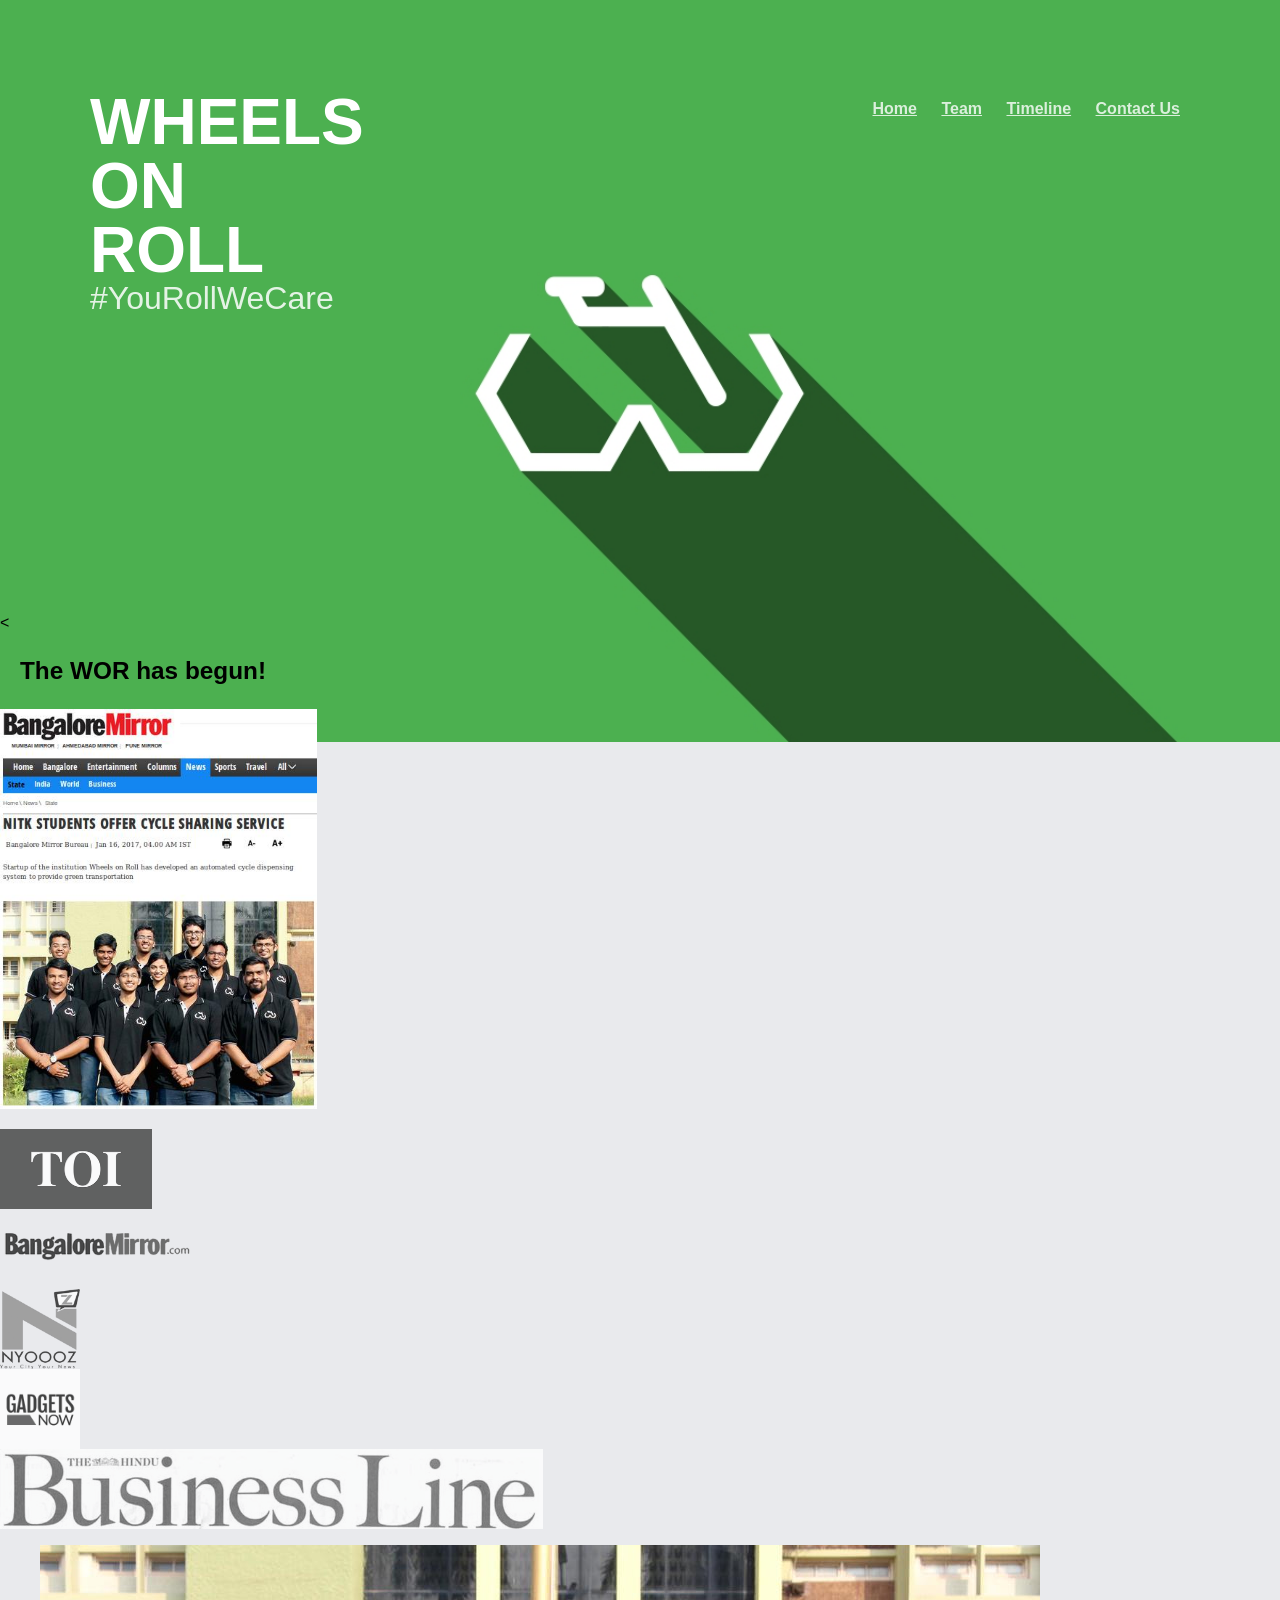
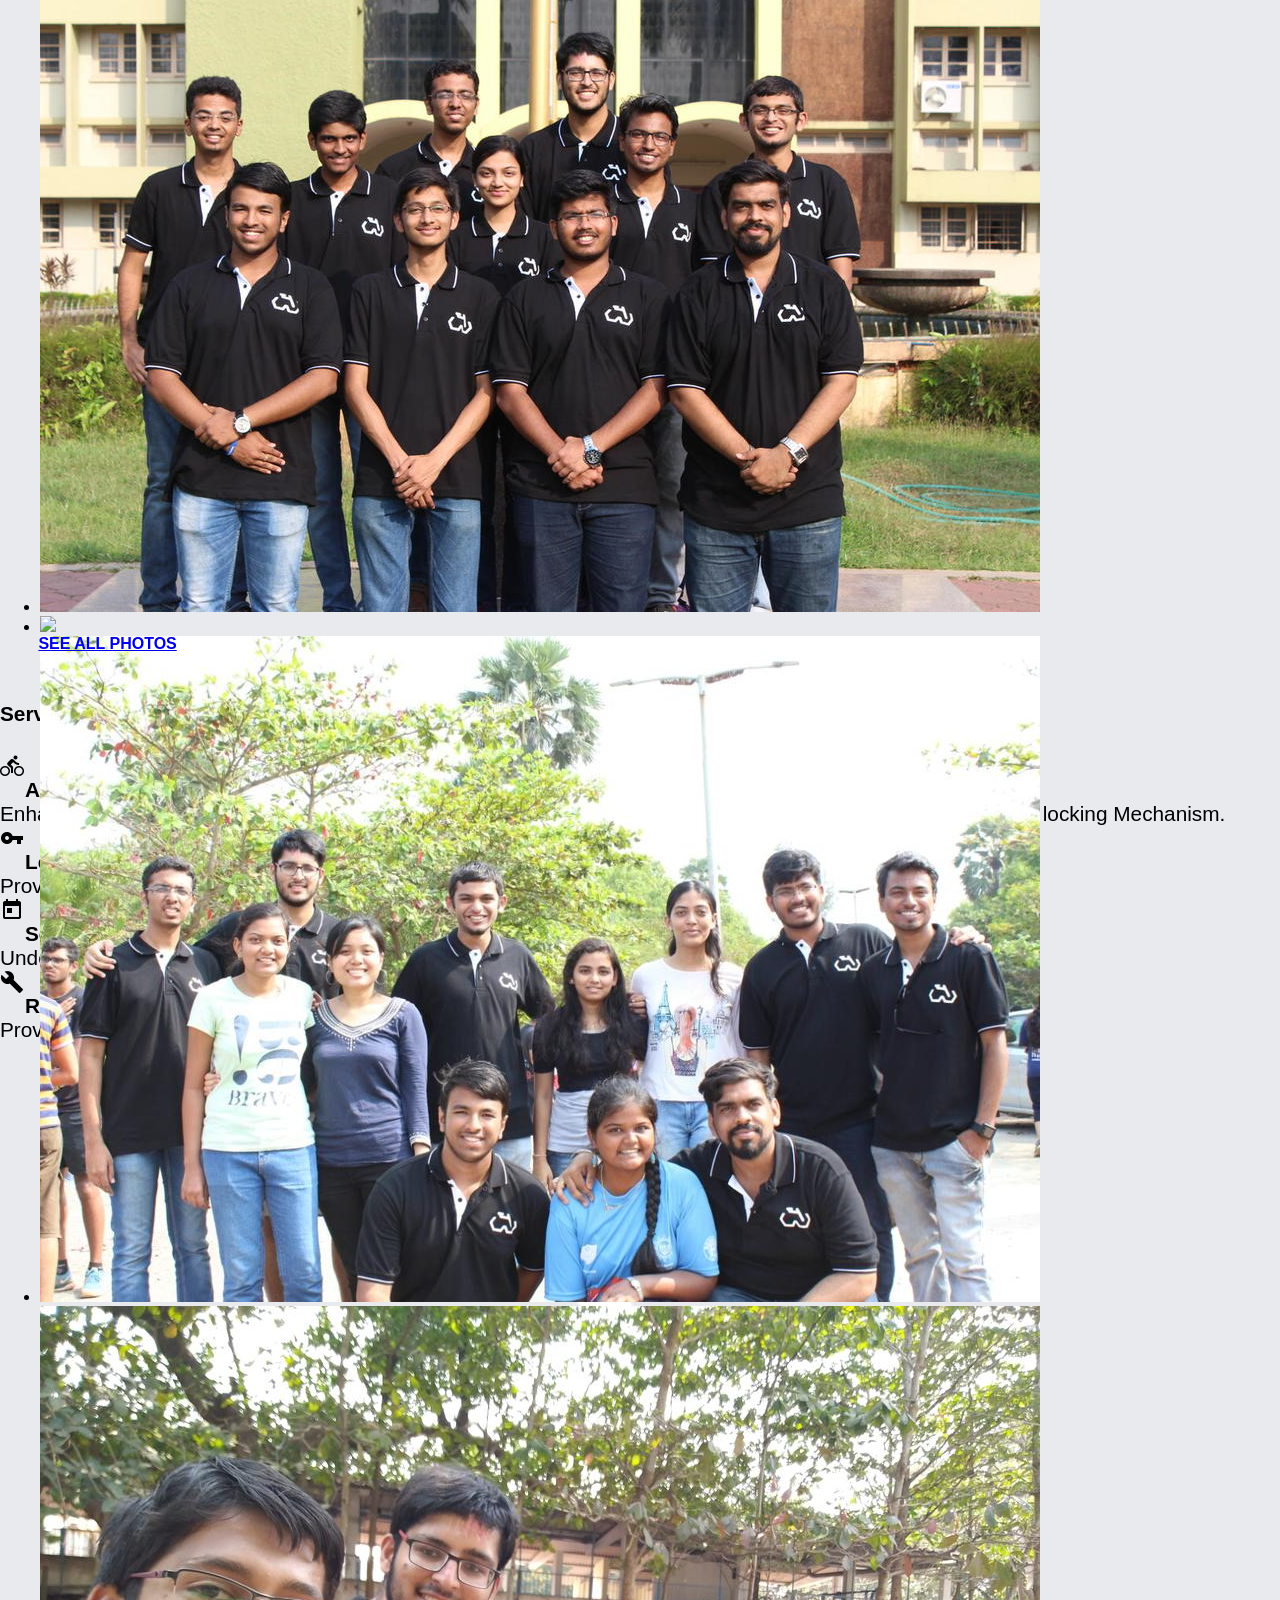
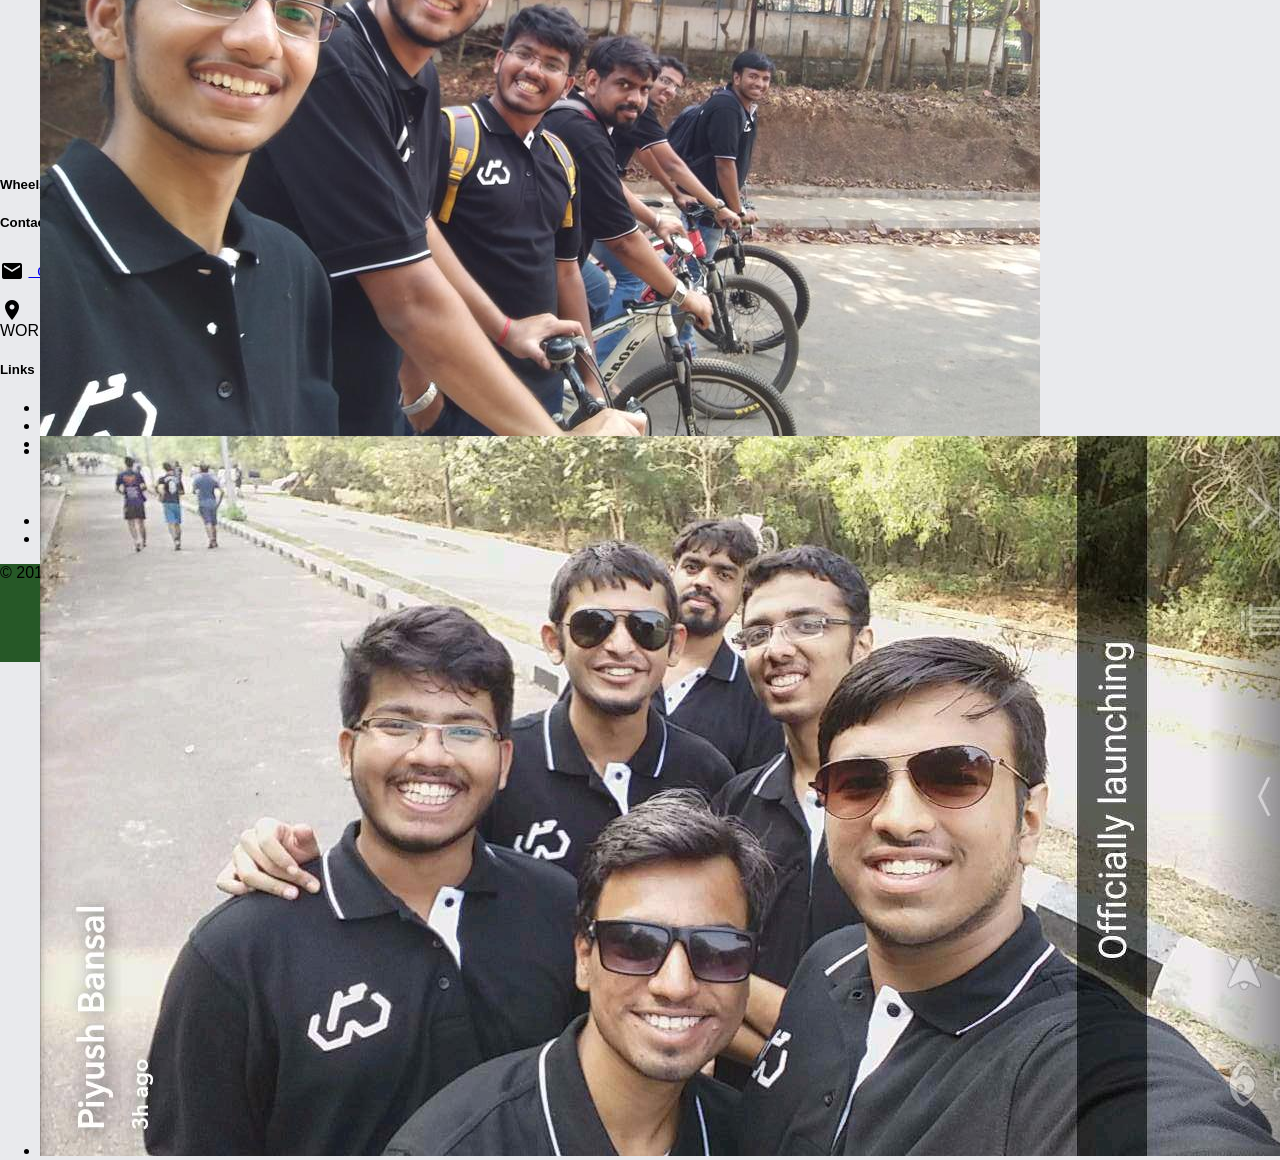
==== index.html @ 4e9d8fa4 "Update index.html" ====
<html xmlns="http://www.w3.org/1999/xhtml" lang="en-US">
<head>
  <meta charset="utf-8">
  <meta name="viewport" content="width=device-width; initial-scale=1; maximum-scale=1">
  <meta http-equiv="Content-Type" content="text/html; charset=UTF-8" />
  <meta name="description" content ="Renting cycles at affordable rates along with added advantages">
  <meta name="keywords" content="Wheels On Roll, Cycle, Rental, Cycle Services, Digital, WOR,campus,demand,affordable">
  <h1><title>Wheels On Roll - Home</title></h1>
  <link rel="shortcut icon" rel="nofollow" href="favicon.ico">
  <script src="https://www.w3schools.com/lib/w3data.js"></script>
  <script
    src="https://code.jquery.com/jquery-3.1.1.min.js"
    integrity="sha256-hVVnYaiADRTO2PzUGmuLJr8BLUSjGIZsDYGmIJLv2b8="
    crossorigin="anonymous"></script>
  <link rel="stylesheet" rel="nofollow" href="https://cdnjs.cloudflare.com/ajax/libs/materialize/0.97.8/css/materialize.min.css">
  <link rel="stylesheet" type="text/css" href="css/style.css">
  <link rel="stylesheet" type="text/css" href="stylesheet.css">
  <link rel="stylesheet" rel="nofollow" href="https://fonts.googleapis.com/icon?family=Material+Icons">
  <script src="https://cdnjs.cloudflare.com/ajax/libs/materialize/0.97.8/js/materialize.min.js"></script>
  <script type="text/javascript" src="js/script.js"></script>
</head>

<body onload="init()">

  <div class="header"></div>

  <div class="container">

    <div class="card">
      <div class="card-content">
        <div class="row"><h3 style="margin-left: 20px; margin-left: 20px;">The WOR has begun!</h3></div>

        <div class="row">

          <div class="col s12 m6 l6 center">
            <div class="card center z-depth-5" style="display: inline-block;">
              <div class="card-image center">
                <img src="images/bangalore_mirror.jpg" style="max-height: 400px;">
              </div>
            </div>
          </div>

          <div class="news-links col s12 m6 l6 center">
            <div class="row">
              <div class="col s12 m6 l6">
                <a href="http://timesofindia.indiatimes.com/city/mangaluru/wheels-on-roll-nit-karnataka-students-launch-bicycle-sharing-drive/articleshow/56586707.cms" rel="nofollow">
                  <img src="images/toi.png" alt="Times of India"/>
                </a>
              </div>
              <div class="col s12 m6 l6">
                <a href="http://bangaloremirror.indiatimes.com/news/state/NITK-students-offer-cycle-sharing-service/articleshow/56577039.cms" rel="nofollow">
                  <img src="images/bangalore_mirror.png" alt="Bangalore Mirror"/>
                </a>
              </div>
            </div>
            <div class="valign">
              <div class="row">
                <div class="col s12 m6 l6">
                  <a href="http://www.nyoooz.com/mangalore/709193/wheels-on-roll-nitkarnataka-students-launch-bicycle-sharing-drive" rel="nofollow">
                    <img src="images/nyoooz.png" alt="nyoooz"/>
                  </a>
                </div>
                <div class="col s12 m6 l6">
                  <a href="http://www.gadgetsnow.com/tech-news/wheels-on-roll-nit-karnataka-students-launch-bicycle-sharing-drive/articleshow/56591731.cms" rel="nofollow">
                    <img src="images/gadgets_now.png" alt="gadgets_now"/>
                  </a>
                </div>
              </div>
              <div class="row">
                <div class="col s12 m6 l6">
                  <a href="http://www.thehindubusinessline.com/news/variety/book-a-bicycle-to-commute-in-campus-thanks-to-a-students-startup/article9483173.ece" rel="nofollow">
                    <img src="images/business_line.jpg" alt="business_line"/>
                  </a>
                </div>
              </div>
            </div>
          </div>
        </div>

      </div>
    </div>
  </div>

  <div class="container slider-container">
    <div class="card slider-container" style="position: relative;">
     <div class="slider">
        <ul class="slides">
          <li>
            <img src="images/carousel_image_1.jpg"> 
          </li>
          <li>
            <img src="images/carousel_image_2.jpg"> 
          </li>
          <li>
            <img src="images/carousel_image_3.jpg"> 
          </li>
          <li>
            <img src="images/carousel_image_4.jpg"> 
          </li>
          <li>
            <img src="images/carousel_image_5.jpg"> 
          </li>
        </ul>
      </div>
      <div class="caption bottom-align" style="position: absolute; bottom: 3%; left: 3%; z-index: 10;">
        <a href="gallery.html" rel="nofollow" class="white-text"><b>SEE ALL PHOTOS</b></a>
      </div>
    </div>
  </div>

  <!--Services starts here-->
  <div class="container" id="services">
    <div class="card">
      <div class="card-content">
        <h4 class="label">Services</h4>
        <div class="row">
          <div class="col s12 m1 l1"><a class="green btn-floating btn-large"><i class="material-icons">directions_bike</i></a></div>
          <span class="col s12 m11 l11">
            <b>Automated Rental Services</b><br/>
            Enhancing the cycling rental services by Digitally enabling Automated Cycle Rental Services alongwith advanced locking Mechanism.
          </span>
        </div>
        <div class="row">
          <div class="col s12 m1 l1"><a class="green btn-floating btn-large"><i class="material-icons">vpn_key</i></a></div>
          <span class="col s12 m11 l11">
            <b>Lease Services</b><br/>
            Providing the cycles on lease to on-campus residents for a stipulated time, flexible according to customer need.
          </span>
        </div>
        <div class="row">
          <div class="col s12 m1 l1"><a class="green btn-floating btn-large"><i class="material-icons">today</i></a></div>
          <span class="col s12 m11 l11">
            <b>Service for Events</b><br/>
            Undertake easy to rent policy for events or activities of shorter duration.
          </span>
        </div>
        <div class="row">
          <div class="col s12 m1 l1"><a class="green btn-floating btn-large"><i class="material-icons">build</i></a></div>
          <span class="col s12 m11 l11">
            <b>Repair Services</b><br/>
            Providing mechanical assistance to all the cycles in the campus where in WOR customers enjoy added benefits
          </span>
        </div>
      </div>
    </div>
  </div>

  <footer class="page-footer green white-text footer"></footer>

</body>

</html>
---- css/style.css ----
body{
	margin: 0;
	padding: 0;
	background-color: rgb(233, 234, 237);
}

.bg {
	display: block;
	width: 100%;
	height: 58vw;
	margin-bottom: -10%;
	overflow: hidden;
	z-index: 0 !important;
	background-image: url(../images/wor_bg.jpg);
	background-size: 100% auto;
	background-repeat: no-repeat;
}

.bg img {
	width: 100%;
	min-height: 100%;
	z-index: 0;
}

.home-text {
	position: absolute;
	top: 10vmin;
	left: 10vmin;
	color: white;
	line-height: 1;
	font-size: 4em;
}

.home-text, .navblocks, .container {
	opacity: 0;
	margin-top: -10px;
	-webkit-transition: all .3s ease-out;
	-o-transition: all .3s ease-out;
	transition: all .3s ease-out;
}

.menu-container {
	display: none;
}

.home-tag {
	opacity: 0.85;
	font-size: 0.5em;
}

.navblocks {
	position: absolute;
	top: 10vmin;
	right: 10vmin;
	text-align: right;
}

.navblock {
	display: inline-block;
	padding: 10px;
	font-weight: bold;
	text-align: right;
	color: white;
	opacity: 0.8;
}

.navblock:hover {
	opacity: 1;
}

.news-links {
	margin-top: 20px;
}

.news-links img {
	max-width: 100%;
	height: 80px;
	-webkit-transition: all .3s ease-out;
	-o-transition: all .3s ease-out;
	transition: all .3s ease-out;
	-webkit-filter: grayscale(1);
	filter: grayscale(1);
	opacity: 0.8;
}

.news-links img:hover {
	-webkit-filter: grayscale(0);
	filter: grayscale(0);
	opacity: 1;
}

#services img {
	display: block;
	float: center;
	height: 50px;
}

#services span {
	padding-left: 25px;
}

#gallery {
	padding-top: 30px;
}

#gallery .row {
	margin-bottom: 0 !important;
}

.team-member {
	display: block;
	padding: 5px !important;
}

.team-member .card-content {
	padding: 10px;
}

.team-member-bg {
	width: 100%;
	height: 100px;
	margin-bottom: -60px;
}

.team-member img {
	display: inline-block;
	width: 120px;
	height: 120px;
}

.team-member #social-media {
	width: 50px !important;
	height: 50px !important;
	margin: 10px !important;
}

.timeline-content .card-title {
	line-height: 1 !important;
}

.timeline-content p {
	padding-top: 10px;
}

.carousel img {
	min-height: auto;
	width:100%;
}

.carousel a {
	width: 400px !important;
}

.slider {
	height: auto !important;
}

.slider .slides, .slider li, .photos {
	max-height: 57vw !important;
}

.sending-mail {
	position: absolute;
	top: 0;
	left: 0;
	width: 100%;
	opacity: 0;
	margin: 0;
}

.member {
	padding: 10px !important;
}

.member img {
	width: 100%;
	padding: 5px;
}

.footer-email i {
	transform: translateY(30%);
}

.menu_ic {
	display: none !important;
}

@media only screen and (max-width : 720px) {

	.container, footer, .footer-email {
		text-align: center !important;
	}

	.bg {
		width: 100%;
		height: 133.33vw;
		background-image: url(../images/wor_bg_mob.jpg);
	}

	.home-text {
		font-size: 13vw;
	}

	.navblocks {
		display: none;
	}

	.menu_ic {
		display: inherit !important;
		position: absolute;
		top: 10vmin;
		left: 90vmin;
		color: white;
	}

	.menu-container {
		display: none;
		position: absolute;
		top: 0;
		left: 0;	
		width: 100%;
		height: 35%;
		border-radius: 1px;
	}
	
	.menu {
		display: inline-block;
		position: absolute;
		vertical-align: middle;
		width: 50px;
		height: 50px;
		border-radius: 50px;
		transition: transform .4s ease-in-out;
		-webkit-transition: transform .4s ease-in-out;
		-o-transition: transform .4s ease-in-out;
		background-color: #fff;
	}

	.news-links img {
		-webkit-filter: grayscale(0);
		filter: grayscale(0);
		opacity: 1;
	}

	#services {
		text-align: center;
	}

	#services span {
		padding-top: 5px;
		padding-left: 0;
	}

	.row {
		margin-left: 0 !important;
		margin-right: 0 !important;
	}

	.container {
		width: 100% !important;
	}

	.close {
		position: absolute;
		left: 90vmin;
		top: 5vmin;
	}

	.menu-list {
		position: absolute;
		top: 20vmin;
		left: 5vmin;
		font-size: 1.3em;
	}

	.link {
		margin-bottom: 20px !important;
	}
}
---- stylesheet.css ----
﻿/*——————————————
Global
———————————————*/

body {
  font-family: helvetica;
}
/*——————————————
TimeLine CSS
———————————————*/
/* Base */

#content {
  margin-top: 50px;
  text-align: center;
}

section.timeline-outer {
  width: 80%;
  margin: 0 auto;
}

h1.header {
  font-size: 50px;
  line-height: 70px;
}
/* Timeline */

.timeline {
  border-left: 8px solid #42A5F5;
  border-bottom-right-radius: 2px;
  border-top-right-radius: 2px;
  box-shadow: 0 2px 5px 0 rgba(0, 0, 0, 0.16), 0 2px 10px 0 rgba(0, 0, 0, 0.12);
  color: #333;
  margin: 50px auto;
  letter-spacing: 0.5px;
  position: relative;
  line-height: 1.4em;
  padding: 20px;
  list-style: none;
  text-align: left;
}

.timeline h1,
.timeline h2,
.timeline h3 {
  font-size: 1.4em;
}

.timeline .event {
  border-bottom: 1px solid rgba(160, 160, 160, 0.2);
  padding-bottom: 15px;
  margin-bottom: 20px;
  position: relative;
}

.timeline .event:last-of-type {
  padding-bottom: 0;
  margin-bottom: 0;
  border: none;
}

.timeline .event:before,
.timeline .event:after {
  position: absolute;
  display: block;
  top: 0;
}

.timeline .event:before {
  left: -177.5px;
  color: #212121;
  content: attr(data-date);
  text-align: right;
  /*  font-weight: 100;*/
  
  font-size: 16px;
  min-width: 120px;
}

.timeline .event:after {
  box-shadow: 0 0 0 8px #42A5F5;
  left: -30px;
  background: #212121;
  border-radius: 50%;
  height: 11px;
  width: 11px;
  content: "";
  top: 5px;
}

.icon-image {
	text-align: right;
}

.icon-image img{
	display: table-cell;
	vertical-align: middle;
	width: 50px;
	height: 50px;
	padding: 20%;
}

.icon-image a {
	display: inline-block;

}
/**/
/*——————————————
Responsive Stuff
———————————————*/

@media (max-width: 945px) {
  .timeline .event::before {
    left: 0.5px;
    top: 20px;
    min-width: 0;
    font-size: 13px;
  }
  .timeline h3 {
    font-size: 16px;
  }
  .timeline p {
    padding-top: 20px;
  }
  section.lab h3.card-title {
    padding: 5px;
    font-size: 16px
  }
}

@media (max-width: 768px) {
  .timeline .event::before {
    left: 0.5px;
    top: 20px;
    min-width: 0;
    font-size: 13px;
  }
  .timeline .event:nth-child(1)::before,
  .timeline .event:nth-child(3)::before,
  .timeline .event:nth-child(5)::before {
    top: 38px;
  }
  .timeline h3 {
    font-size: 16px;
  }
  .timeline p {
    padding-top: 20px;
  }
}
/*——————————————
others
———————————————*/

a.portfolio-link {
  margin: 0 auto;
  display: block;
  text-align: center;
}



.timeline {
  position: relative;
}

.timeline .timeline-event {
  position: relative;
  padding-top: 5px;
  padding-bottom: 5px;
}

.timeline .timeline-event .timeline-content {
  position: relative;
  width: calc(50% - 50px);
}

.timeline .timeline-event::before {
  display: block;
  content: "";
  width: 2px;
  height: calc(50% - 30px);
  position: absolute;
  background: #d2d2d2;
  left: calc(50% - 1px);
  top: 0;
}

.card-content
{
  font-style: "Browallia New" ;
  font-size: 1.3em;
}
.timeline .timeline-event::after {
  display: block;
  content: "";
  width: 2px;
  height: calc(50% - 30px);
  position: absolute;
  background: #d2d2d2;
  left: calc(50% - 1px);
  top: calc(50% + 30px);
}

.timeline .timeline-event:first-child::before {
  display: none;
}

.timeline .timeline-event:last-child::after {
  display: none;
}

.timeline .timeline-event:nth-child(even) .timeline-content {
  margin-left: calc(50% + 50px);
}

.timeline .timeline-event:nth-child(odd) .timeline-content {
  margin-left: 0;
}

.timeline .timeline-badge {
  display: block;
  position: absolute;
  width: 40px;
  height: 40px;
  background: #d2d2d2;
  top: calc(50% - 20px);
  right: calc(50% - 20px);
  border-radius: 50%;
  text-align: center;
  cursor: default;
}

.timeline .timeline-badge i {
  font-size: 25px;
  line-height: 40px;
}

@media (max-width: 600px) {
  .timeline .timeline-event .timeline-content {
    width: calc(100% - 70px);
  }
  .timeline .timeline-event::before {
    left: 19px;
  }
  .timeline .timeline-event::after {
    left: 19px;
  }
  .timeline .timeline-event:nth-child(even) .timeline-content {
    margin-left: 70px;
  }
  .timeline .timeline-event:nth-child(odd) .timeline-content {
    margin-left: 70px;
  }
  .timeline .timeline-badge {
    left: 0;
  }
}
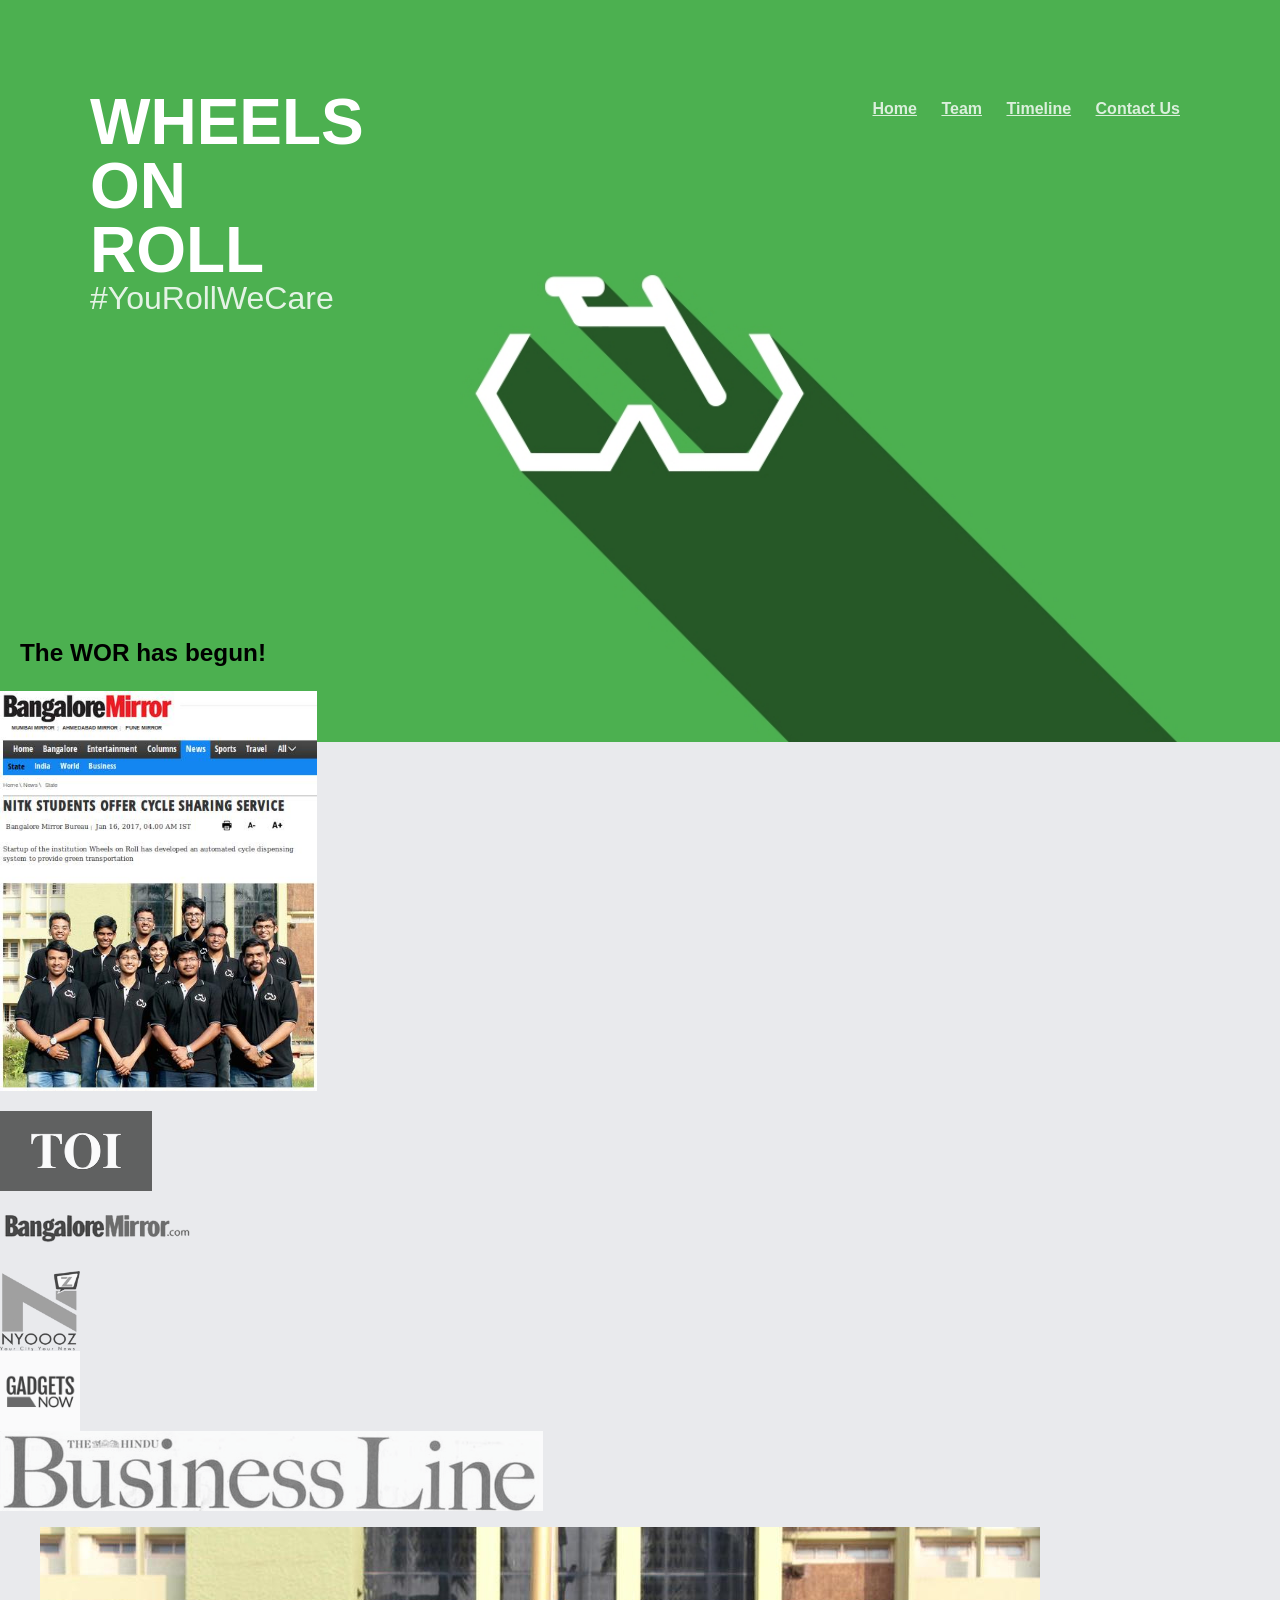
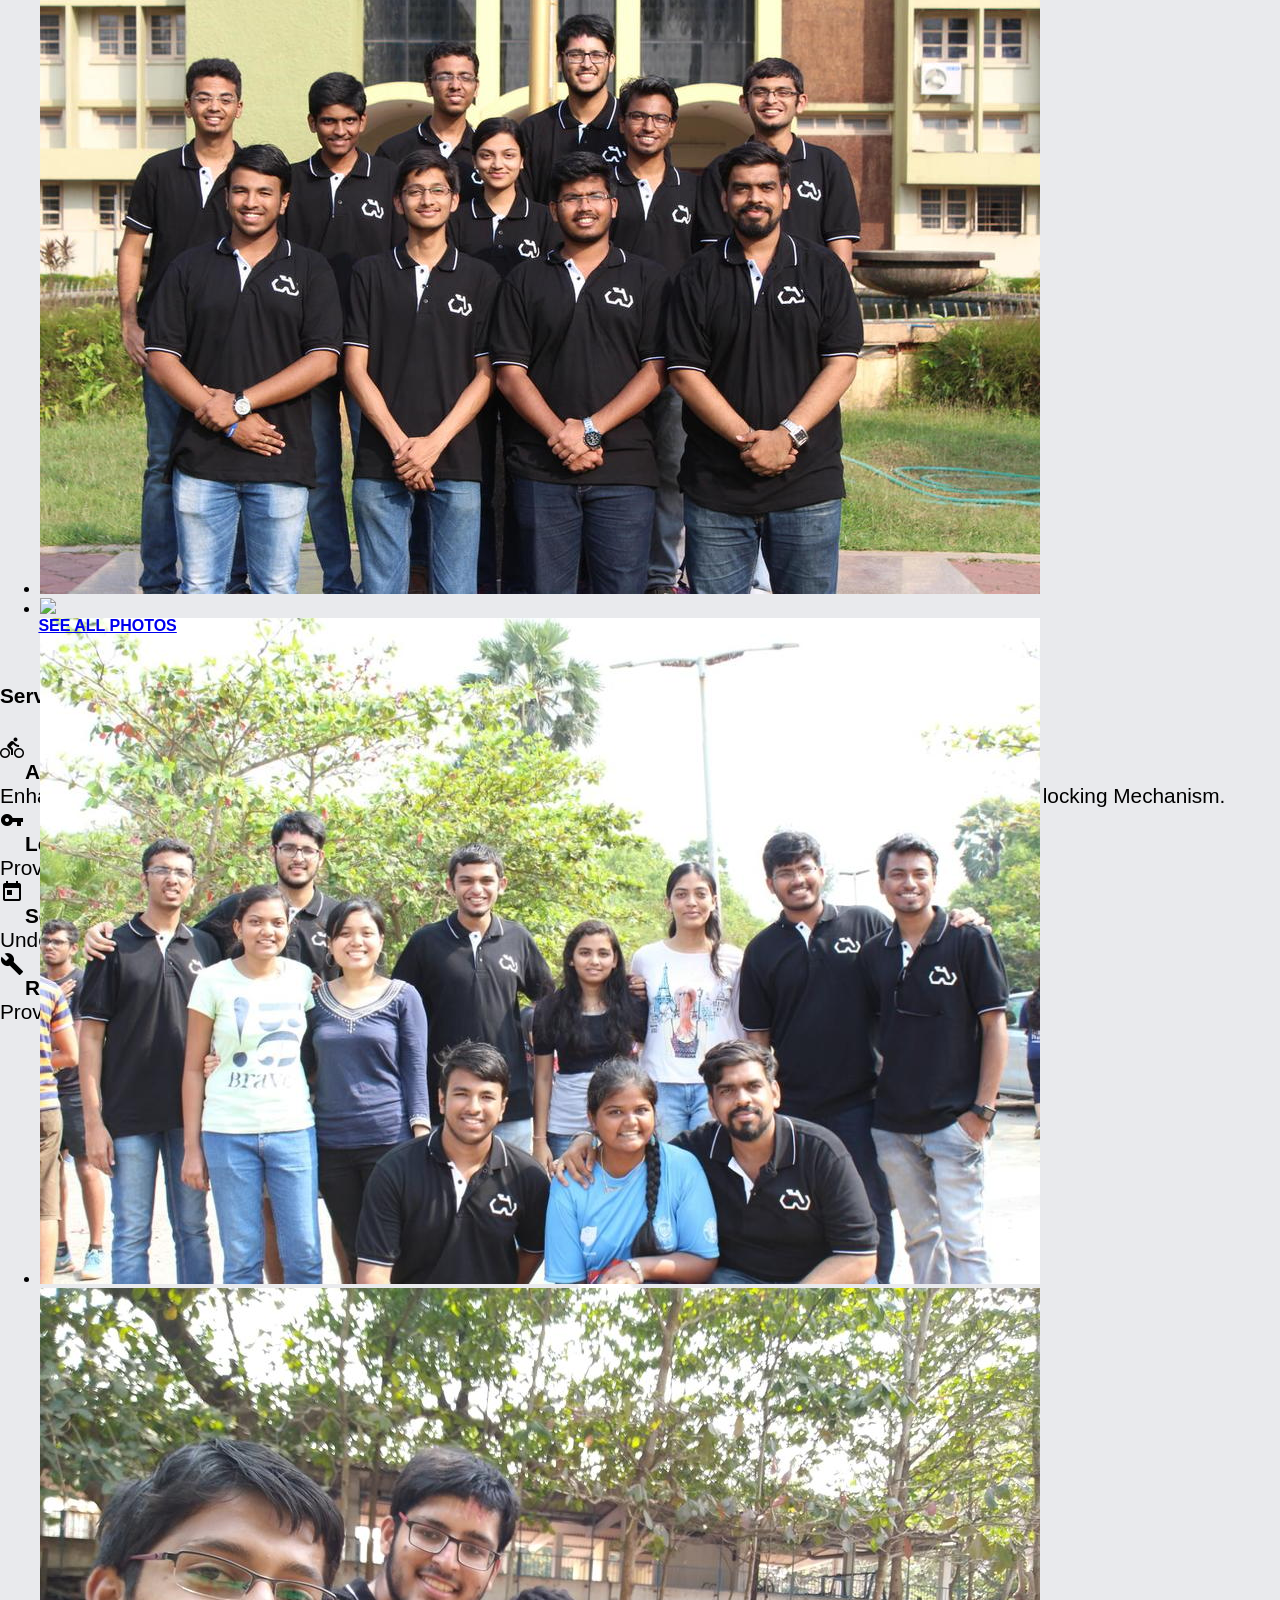
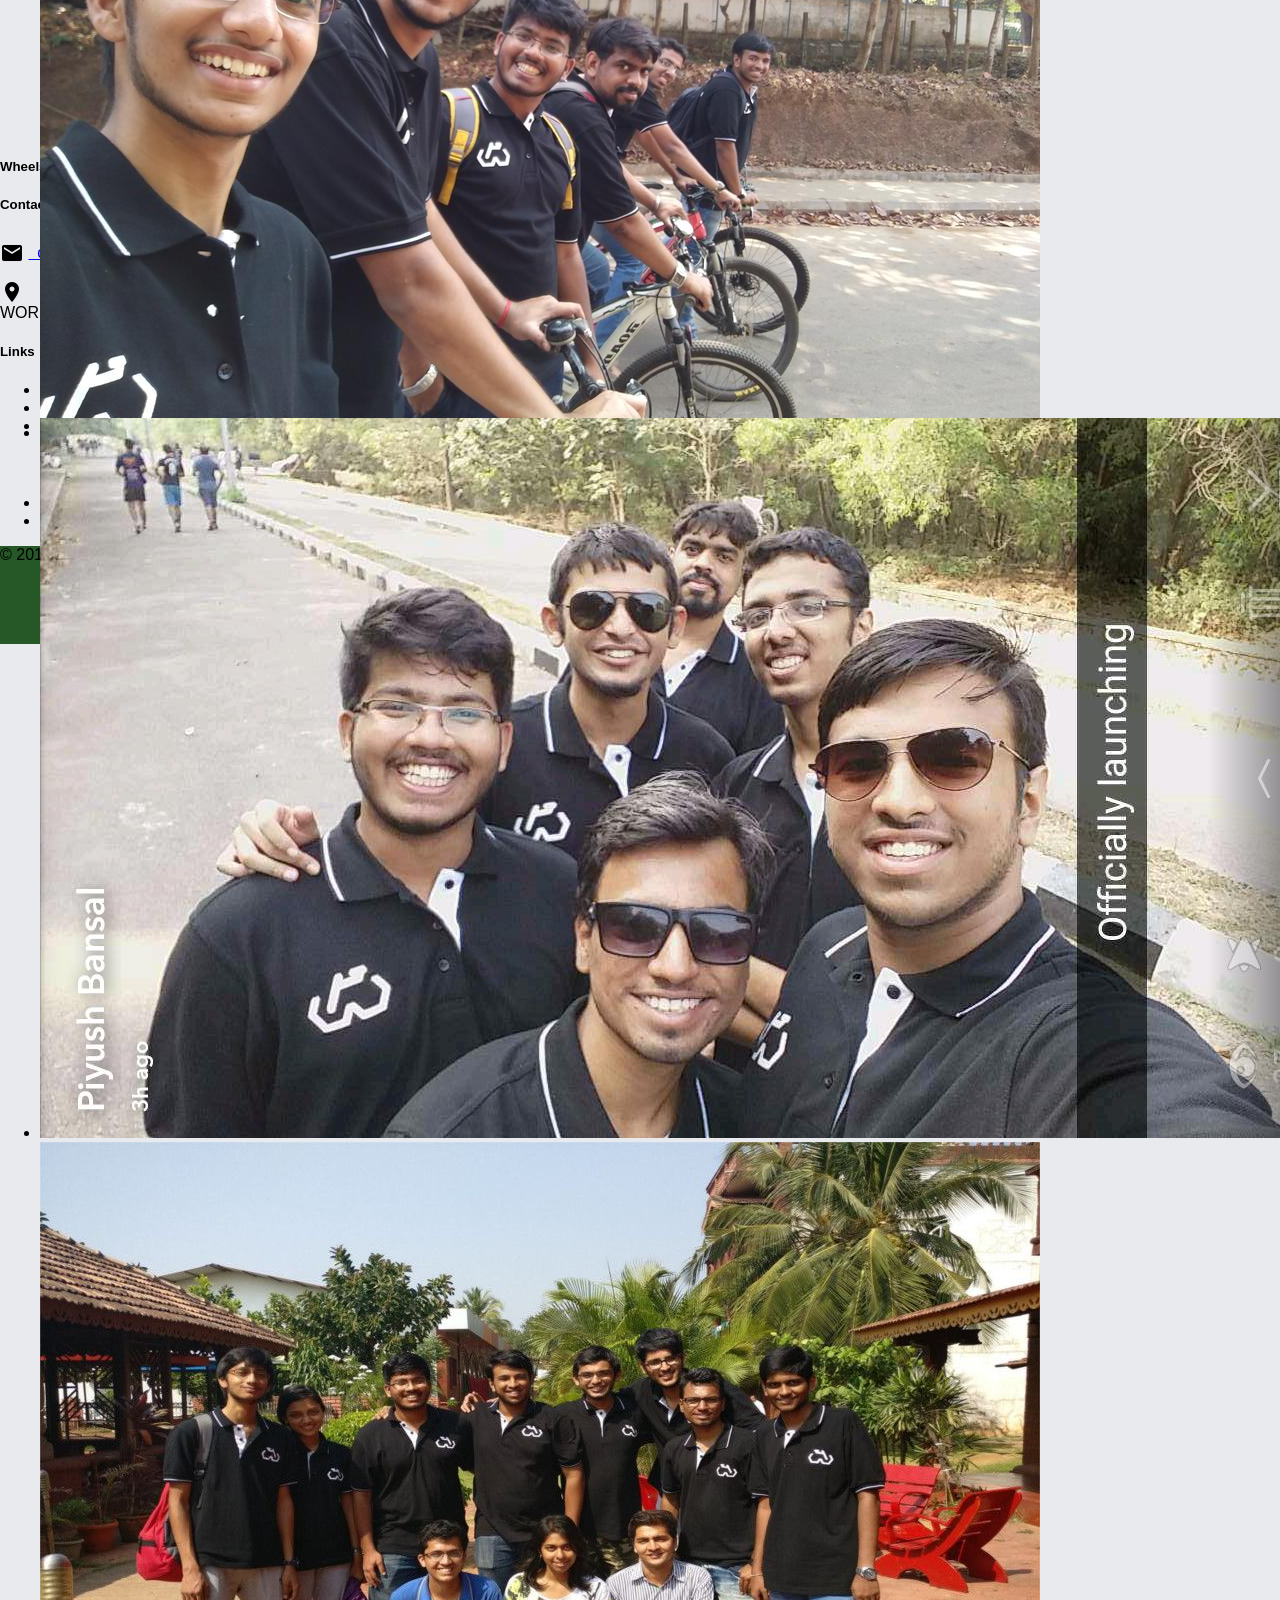
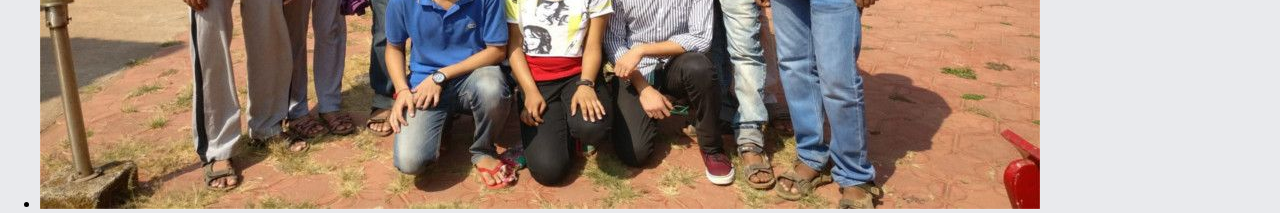
==== commit 59023b80: "add image from fb post" ====
--- a/index.html
+++ b/index.html
@@ -3,19 +3,17 @@
   <meta charset="utf-8">
   <meta name="viewport" content="width=device-width; initial-scale=1; maximum-scale=1">
   <meta http-equiv="Content-Type" content="text/html; charset=UTF-8" />
-  <meta name="description" content ="Renting cycles at affordable rates along with added advantages">
-  <meta name="keywords" content="Wheels On Roll, Cycle, Rental, Cycle Services, Digital, WOR,campus,demand,affordable">
-  <h1><title>Wheels On Roll - Home</title></h1>
-  <link rel="shortcut icon" rel="nofollow" href="favicon.ico">
+  <title>Wheels On Roll - Home</title>
+  <link rel="shortcut icon" href="favicon.ico">
   <script src="https://www.w3schools.com/lib/w3data.js"></script>
   <script
     src="https://code.jquery.com/jquery-3.1.1.min.js"
     integrity="sha256-hVVnYaiADRTO2PzUGmuLJr8BLUSjGIZsDYGmIJLv2b8="
     crossorigin="anonymous"></script>
-  <link rel="stylesheet" rel="nofollow" href="https://cdnjs.cloudflare.com/ajax/libs/materialize/0.97.8/css/materialize.min.css">
+  <link rel="stylesheet" href="https://cdnjs.cloudflare.com/ajax/libs/materialize/0.97.8/css/materialize.min.css">
   <link rel="stylesheet" type="text/css" href="css/style.css">
   <link rel="stylesheet" type="text/css" href="stylesheet.css">
-  <link rel="stylesheet" rel="nofollow" href="https://fonts.googleapis.com/icon?family=Material+Icons">
+  <link rel="stylesheet" href="https://fonts.googleapis.com/icon?family=Material+Icons">
   <script src="https://cdnjs.cloudflare.com/ajax/libs/materialize/0.97.8/js/materialize.min.js"></script>
   <script type="text/javascript" src="js/script.js"></script>
 </head>
@@ -43,33 +41,33 @@
           <div class="news-links col s12 m6 l6 center">
             <div class="row">
               <div class="col s12 m6 l6">
-                <a href="http://timesofindia.indiatimes.com/city/mangaluru/wheels-on-roll-nit-karnataka-students-launch-bicycle-sharing-drive/articleshow/56586707.cms" rel="nofollow">
-                  <img src="images/toi.png" alt="Times of India"/>
+                <a href="http://timesofindia.indiatimes.com/city/mangaluru/wheels-on-roll-nit-karnataka-students-launch-bicycle-sharing-drive/articleshow/56586707.cms">
+                  <img src="images/toi.png"/>
                 </a>
               </div>
               <div class="col s12 m6 l6">
-                <a href="http://bangaloremirror.indiatimes.com/news/state/NITK-students-offer-cycle-sharing-service/articleshow/56577039.cms" rel="nofollow">
-                  <img src="images/bangalore_mirror.png" alt="Bangalore Mirror"/>
+                <a href="http://bangaloremirror.indiatimes.com/news/state/NITK-students-offer-cycle-sharing-service/articleshow/56577039.cms">
+                  <img src="images/bangalore_mirror.png"/>
                 </a>
               </div>
             </div>
             <div class="valign">
               <div class="row">
                 <div class="col s12 m6 l6">
-                  <a href="http://www.nyoooz.com/mangalore/709193/wheels-on-roll-nitkarnataka-students-launch-bicycle-sharing-drive" rel="nofollow">
-                    <img src="images/nyoooz.png" alt="nyoooz"/>
+                  <a href="http://www.nyoooz.com/mangalore/709193/wheels-on-roll-nitkarnataka-students-launch-bicycle-sharing-drive">
+                    <img src="images/nyoooz.png"/>
                   </a>
                 </div>
                 <div class="col s12 m6 l6">
-                  <a href="http://www.gadgetsnow.com/tech-news/wheels-on-roll-nit-karnataka-students-launch-bicycle-sharing-drive/articleshow/56591731.cms" rel="nofollow">
-                    <img src="images/gadgets_now.png" alt="gadgets_now"/>
+                  <a href="http://www.gadgetsnow.com/tech-news/wheels-on-roll-nit-karnataka-students-launch-bicycle-sharing-drive/articleshow/56591731.cms">
+                    <img src="images/gadgets_now.png"/>
                   </a>
                 </div>
               </div>
               <div class="row">
                 <div class="col s12 m6 l6">
-                  <a href="http://www.thehindubusinessline.com/news/variety/book-a-bicycle-to-commute-in-campus-thanks-to-a-students-startup/article9483173.ece" rel="nofollow">
-                    <img src="images/business_line.jpg" alt="business_line"/>
+                  <a href="http://www.thehindubusinessline.com/news/variety/book-a-bicycle-to-commute-in-campus-thanks-to-a-students-startup/article9483173.ece">
+                    <img src="images/business_line.jpg"/>
                   </a>
                 </div>
               </div>
@@ -100,10 +98,13 @@
           <li>
             <img src="images/carousel_image_5.jpg"> 
           </li>
+          <li>
+            <img src="images/carousel_image_6.jpg">
+          </li>  
         </ul>
       </div>
       <div class="caption bottom-align" style="position: absolute; bottom: 3%; left: 3%; z-index: 10;">
-        <a href="gallery.html" rel="nofollow" class="white-text"><b>SEE ALL PHOTOS</b></a>
+        <a href="gallery.html" class="white-text"><b>SEE ALL PHOTOS</b></a>
       </div>
     </div>
   </div>
--- a/css/style.css
+++ b/css/style.css
@@ -110,6 +110,7 @@
 .team-member {
 	display: block;
 	padding: 5px !important;
+	width: 20vw;
 }
 
 .team-member .card-content {
@@ -134,6 +135,56 @@
 	margin: 10px !important;
 }
 
+.team-member-info {
+	display: none;
+	transition: opacity .4s ease-in-out;
+}
+
+.expandable-card #social-media {
+	width: 50px !important;
+	height: 50px !important;
+	margin: 10px !important;	
+}
+
+#core-gallery-row {
+	display: flex;
+	width: 80%;
+}
+
+#tech-gallery-row {
+	margin-left: 0%;
+	display: flex;
+	width: 80%;
+	overflow-x: scroll;
+	transition: all .4s ease-in-out;
+	-webkit-transition: all .4s ease-in-out;
+}
+
+#tech-gallery-row::-webkit-scrollbar, #core-gallery-row::-webkit-scrollbar {
+    width: 0px; 
+    background: transparent; 
+}
+
+
+.gallery {
+	display: inline-block;
+}
+
+.expandable-card img {
+	display: inline-block;
+	width: 120px;
+	height: 120px;	
+}
+
+.expandable-card, .expandable-card-contents {
+	transition: all .4s ease-in-out;
+	-webkit-transition: all .4s ease-in-out;
+}
+
+.next-core, .prev-core {
+	display: none;
+}
+
 .timeline-content .card-title {
 	line-height: 1 !important;
 }
@@ -219,7 +270,7 @@
 		top: 0;
 		left: 0;	
 		width: 100%;
-		height: 35%;
+		height: 50%;
 		border-radius: 1px;
 	}
 	
@@ -276,4 +327,20 @@
 	.link {
 		margin-bottom: 20px !important;
 	}
+	
+	#core-gallery-row {
+		overflow-x: scroll;
+	}
+
+	.team-member {
+		width: 80vw;
+	}
+	
+	.next-core, .prev-core {
+		display: inline-block;
+	}
+
+	.button-container {
+		display: inline-block;
+	}
 }
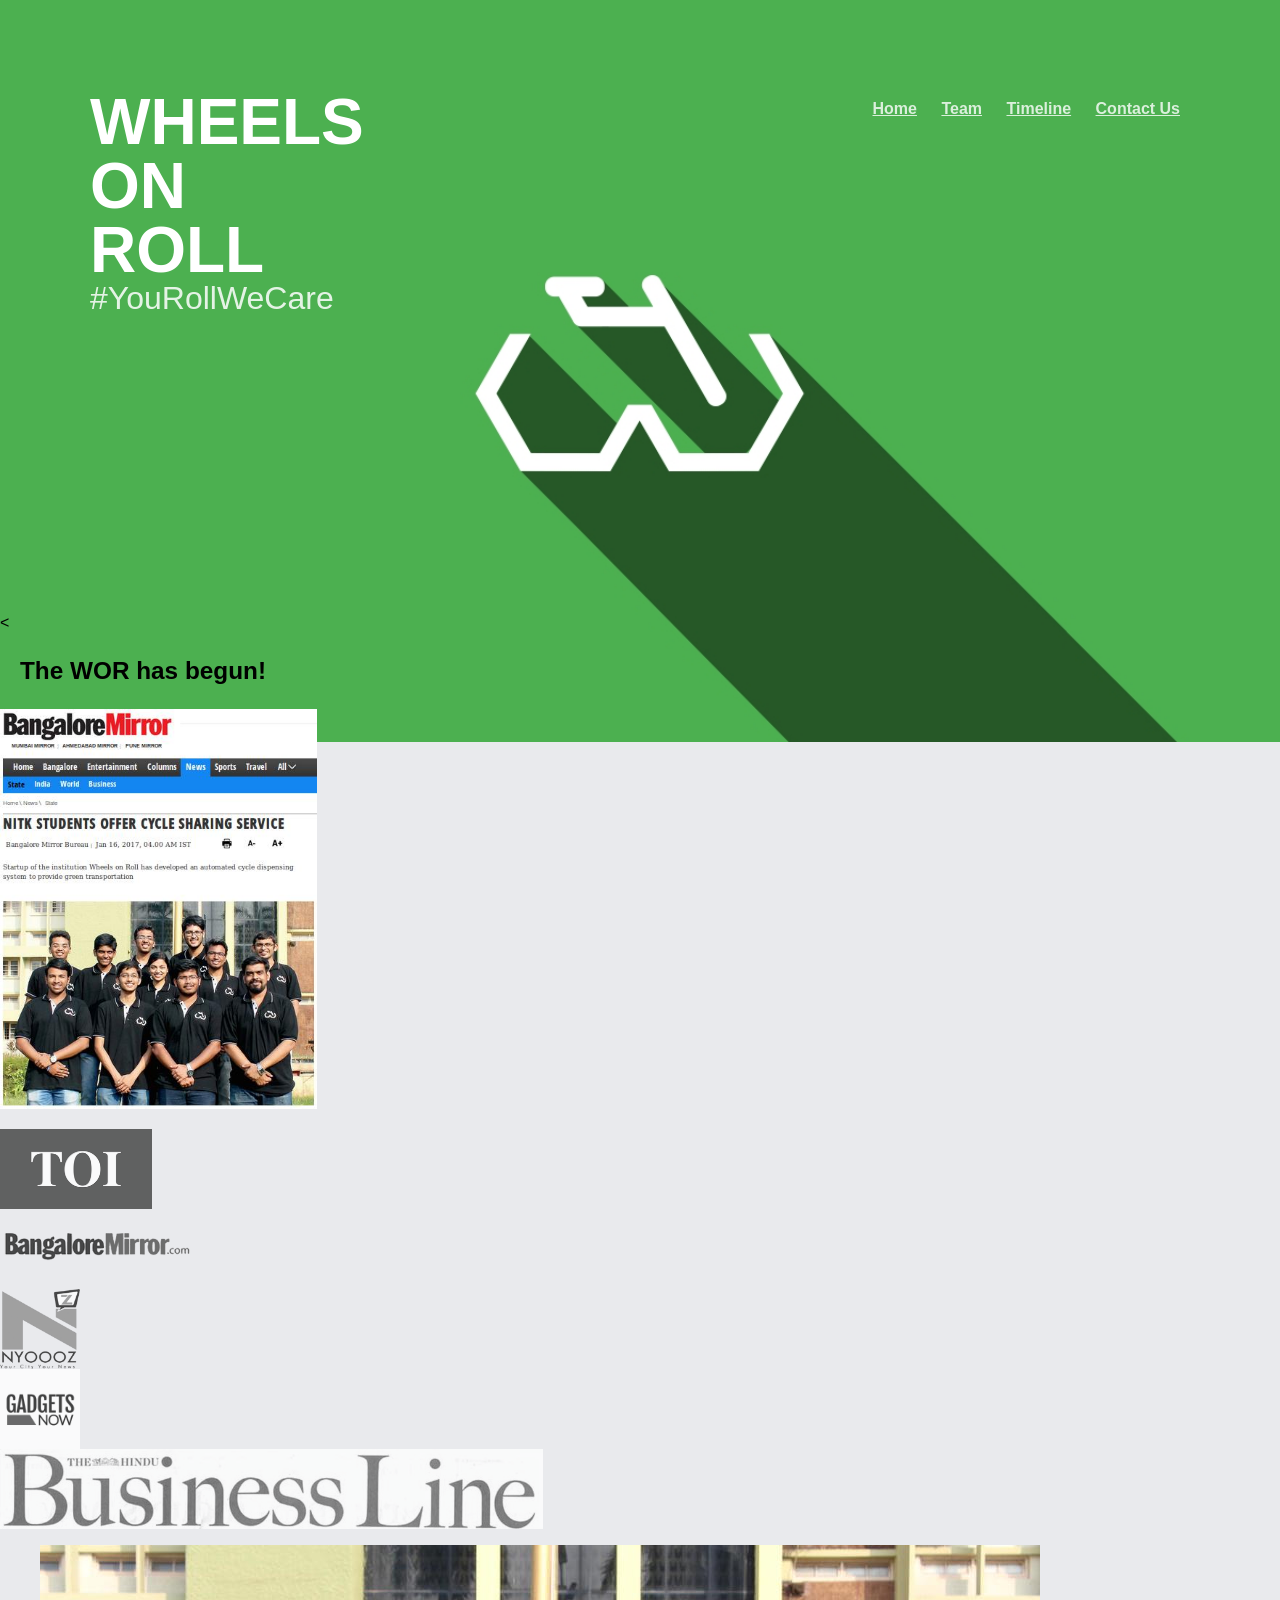
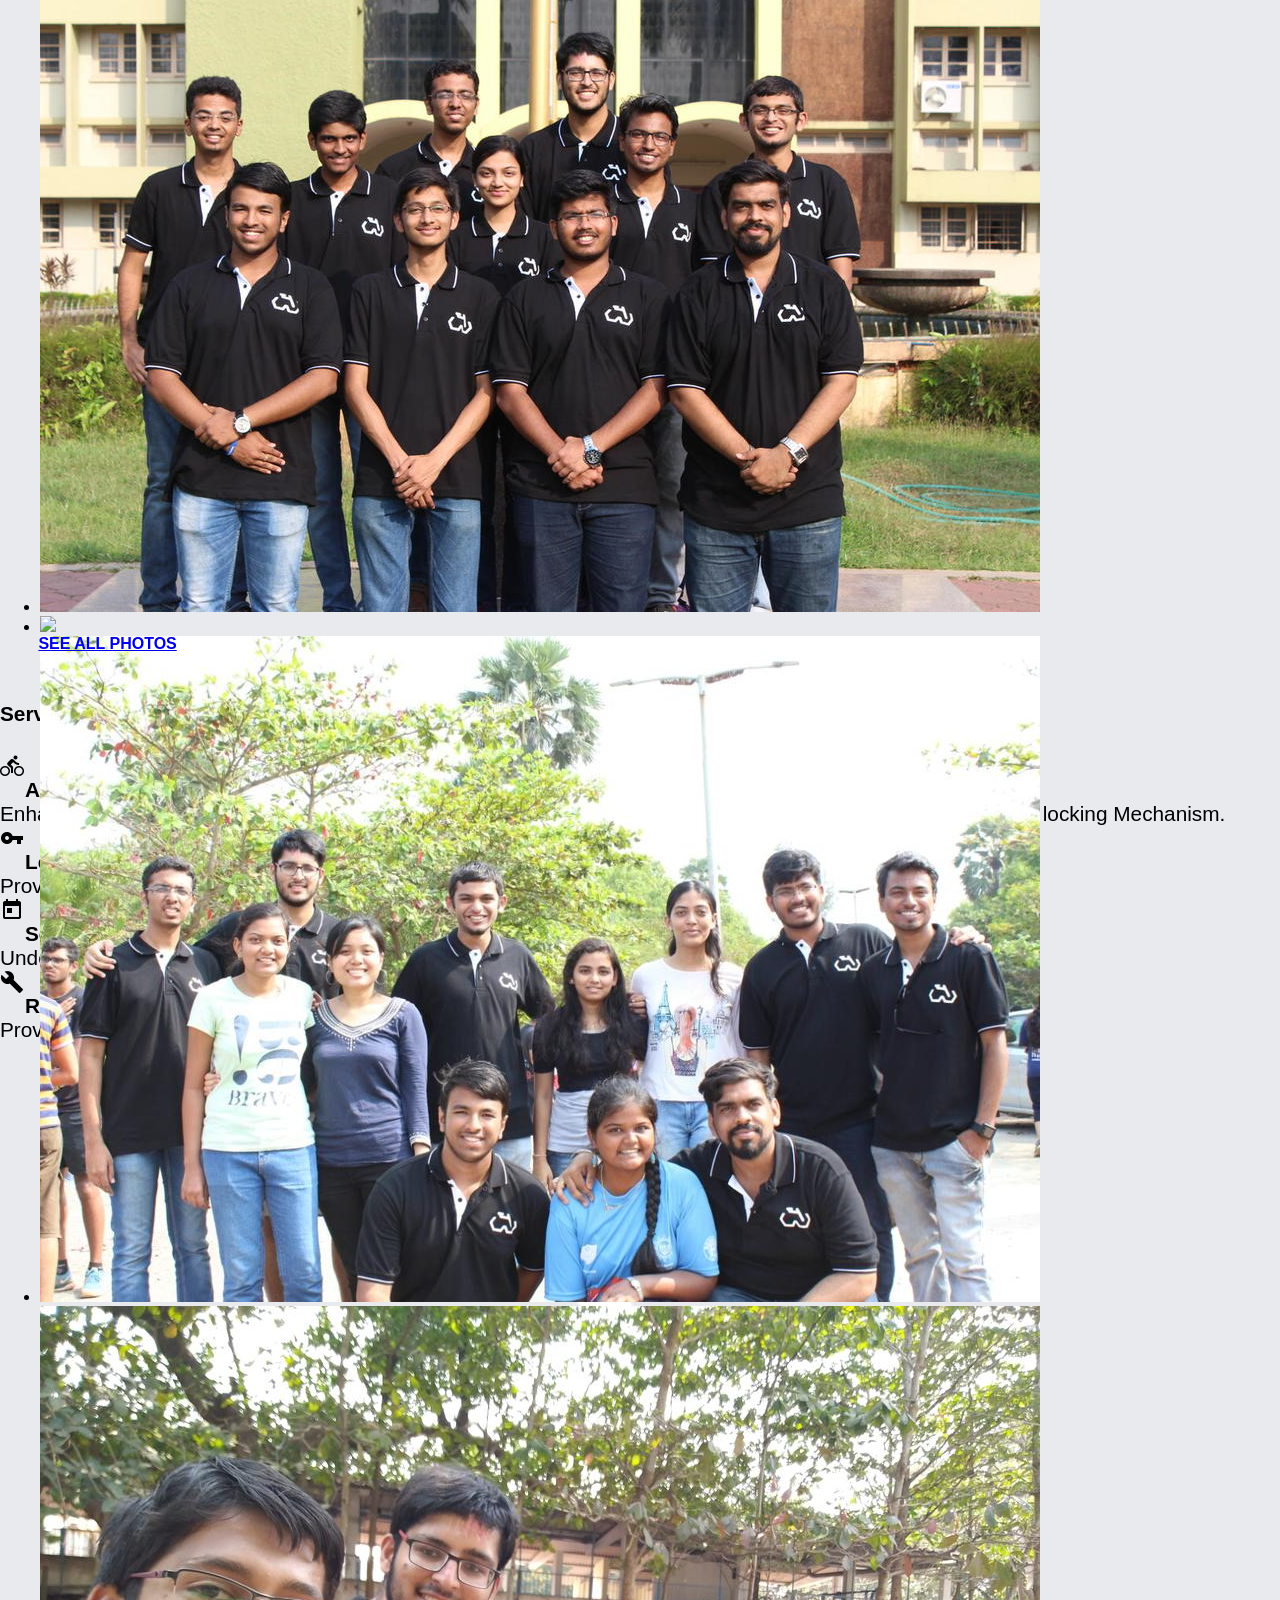
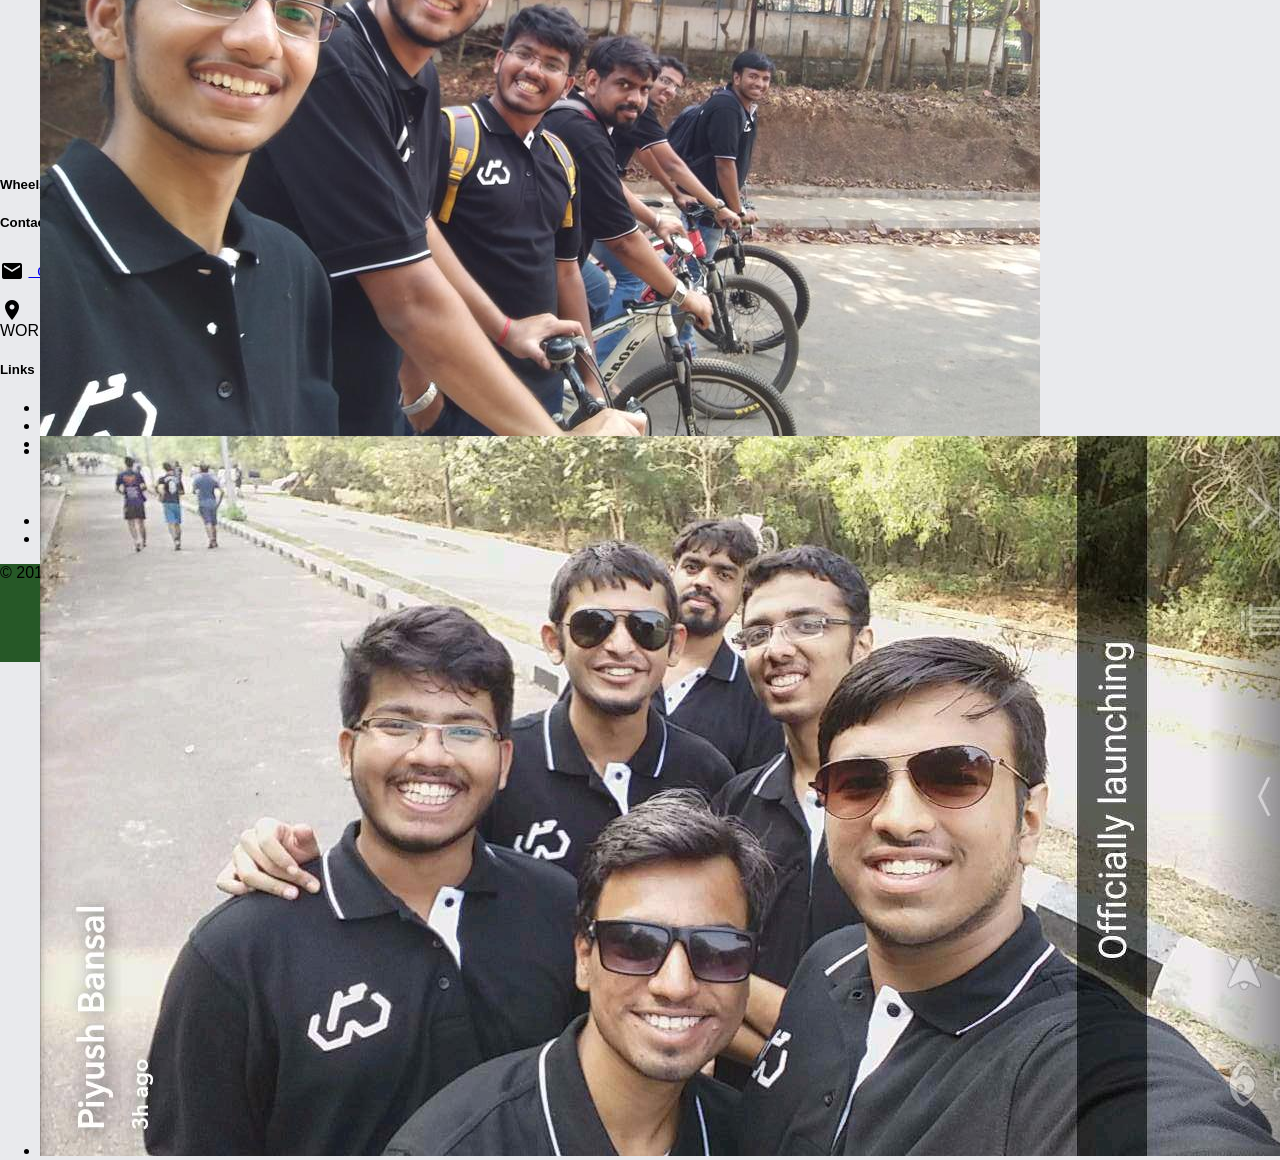
==== commit fa311e56: "Merge pull request #54 from WheelsOnRoll/seo-patches1 Seo patches1" ====
--- a/index.html
+++ b/index.html
@@ -3,17 +3,19 @@
   <meta charset="utf-8">
   <meta name="viewport" content="width=device-width; initial-scale=1; maximum-scale=1">
   <meta http-equiv="Content-Type" content="text/html; charset=UTF-8" />
-  <title>Wheels On Roll - Home</title>
-  <link rel="shortcut icon" href="favicon.ico">
+  <meta name="description" content ="Renting cycles at affordable rates along with added advantages">
+  <meta name="keywords" content="Wheels On Roll, Cycle, Rental, Cycle Services, Digital, WOR,campus,demand,affordable">
+  <h1><title>Wheels On Roll - Home</title></h1>
+  <link rel="shortcut icon" rel="nofollow" href="favicon.ico">
   <script src="https://www.w3schools.com/lib/w3data.js"></script>
   <script
     src="https://code.jquery.com/jquery-3.1.1.min.js"
     integrity="sha256-hVVnYaiADRTO2PzUGmuLJr8BLUSjGIZsDYGmIJLv2b8="
     crossorigin="anonymous"></script>
-  <link rel="stylesheet" href="https://cdnjs.cloudflare.com/ajax/libs/materialize/0.97.8/css/materialize.min.css">
+  <link rel="stylesheet" rel="nofollow" href="https://cdnjs.cloudflare.com/ajax/libs/materialize/0.97.8/css/materialize.min.css">
   <link rel="stylesheet" type="text/css" href="css/style.css">
   <link rel="stylesheet" type="text/css" href="stylesheet.css">
-  <link rel="stylesheet" href="https://fonts.googleapis.com/icon?family=Material+Icons">
+  <link rel="stylesheet" rel="nofollow" href="https://fonts.googleapis.com/icon?family=Material+Icons">
   <script src="https://cdnjs.cloudflare.com/ajax/libs/materialize/0.97.8/js/materialize.min.js"></script>
   <script type="text/javascript" src="js/script.js"></script>
 </head>
@@ -41,33 +43,33 @@
           <div class="news-links col s12 m6 l6 center">
             <div class="row">
               <div class="col s12 m6 l6">
-                <a href="http://timesofindia.indiatimes.com/city/mangaluru/wheels-on-roll-nit-karnataka-students-launch-bicycle-sharing-drive/articleshow/56586707.cms">
-                  <img src="images/toi.png"/>
+                <a href="http://timesofindia.indiatimes.com/city/mangaluru/wheels-on-roll-nit-karnataka-students-launch-bicycle-sharing-drive/articleshow/56586707.cms" rel="nofollow">
+                  <img src="images/toi.png" alt="Times of India"/>
                 </a>
               </div>
               <div class="col s12 m6 l6">
-                <a href="http://bangaloremirror.indiatimes.com/news/state/NITK-students-offer-cycle-sharing-service/articleshow/56577039.cms">
-                  <img src="images/bangalore_mirror.png"/>
+                <a href="http://bangaloremirror.indiatimes.com/news/state/NITK-students-offer-cycle-sharing-service/articleshow/56577039.cms" rel="nofollow">
+                  <img src="images/bangalore_mirror.png" alt="Bangalore Mirror"/>
                 </a>
               </div>
             </div>
             <div class="valign">
               <div class="row">
                 <div class="col s12 m6 l6">
-                  <a href="http://www.nyoooz.com/mangalore/709193/wheels-on-roll-nitkarnataka-students-launch-bicycle-sharing-drive">
-                    <img src="images/nyoooz.png"/>
+                  <a href="http://www.nyoooz.com/mangalore/709193/wheels-on-roll-nitkarnataka-students-launch-bicycle-sharing-drive" rel="nofollow">
+                    <img src="images/nyoooz.png" alt="nyoooz"/>
                   </a>
                 </div>
                 <div class="col s12 m6 l6">
-                  <a href="http://www.gadgetsnow.com/tech-news/wheels-on-roll-nit-karnataka-students-launch-bicycle-sharing-drive/articleshow/56591731.cms">
-                    <img src="images/gadgets_now.png"/>
+                  <a href="http://www.gadgetsnow.com/tech-news/wheels-on-roll-nit-karnataka-students-launch-bicycle-sharing-drive/articleshow/56591731.cms" rel="nofollow">
+                    <img src="images/gadgets_now.png" alt="gadgets_now"/>
                   </a>
                 </div>
               </div>
               <div class="row">
                 <div class="col s12 m6 l6">
-                  <a href="http://www.thehindubusinessline.com/news/variety/book-a-bicycle-to-commute-in-campus-thanks-to-a-students-startup/article9483173.ece">
-                    <img src="images/business_line.jpg"/>
+                  <a href="http://www.thehindubusinessline.com/news/variety/book-a-bicycle-to-commute-in-campus-thanks-to-a-students-startup/article9483173.ece" rel="nofollow">
+                    <img src="images/business_line.jpg" alt="business_line"/>
                   </a>
                 </div>
               </div>
@@ -98,13 +100,10 @@
           <li>
             <img src="images/carousel_image_5.jpg"> 
           </li>
-          <li>
-            <img src="images/carousel_image_6.jpg">
-          </li>  
         </ul>
       </div>
       <div class="caption bottom-align" style="position: absolute; bottom: 3%; left: 3%; z-index: 10;">
-        <a href="gallery.html" class="white-text"><b>SEE ALL PHOTOS</b></a>
+        <a href="gallery.html" rel="nofollow" class="white-text"><b>SEE ALL PHOTOS</b></a>
       </div>
     </div>
   </div>
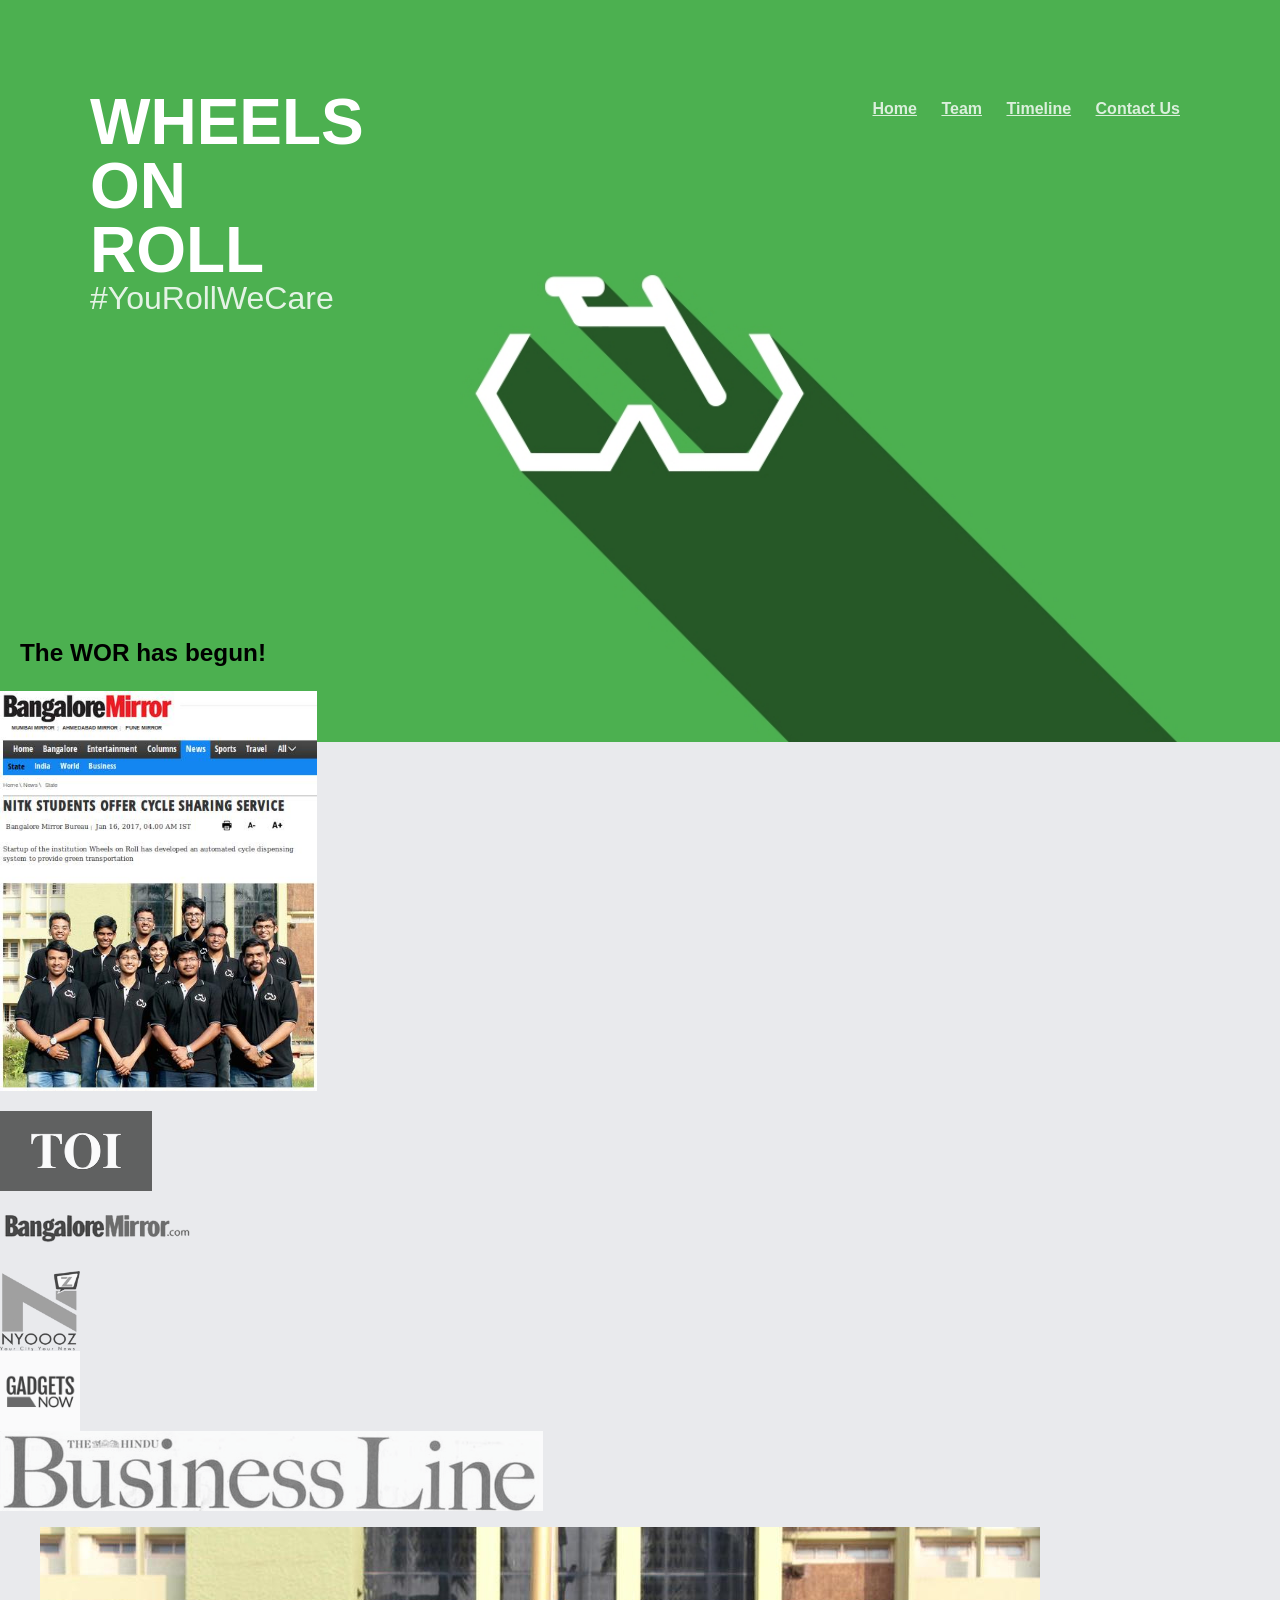
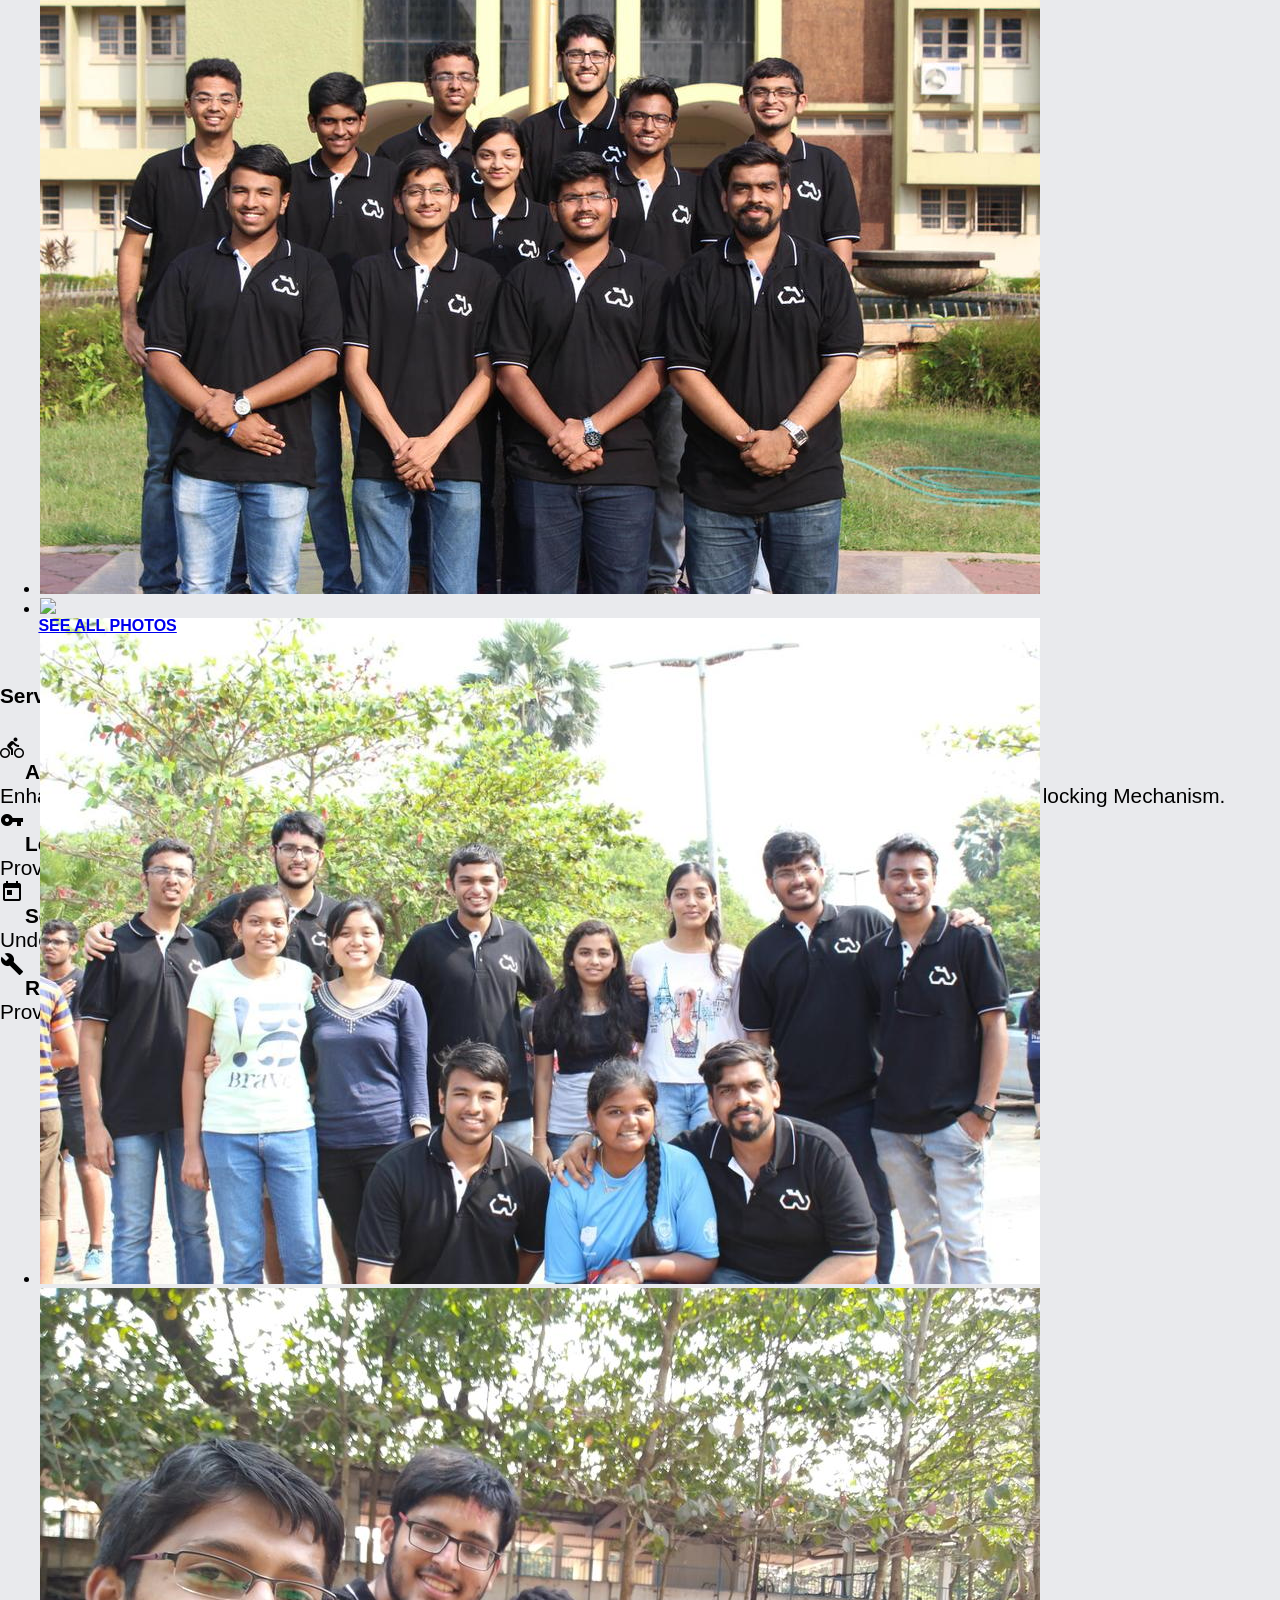
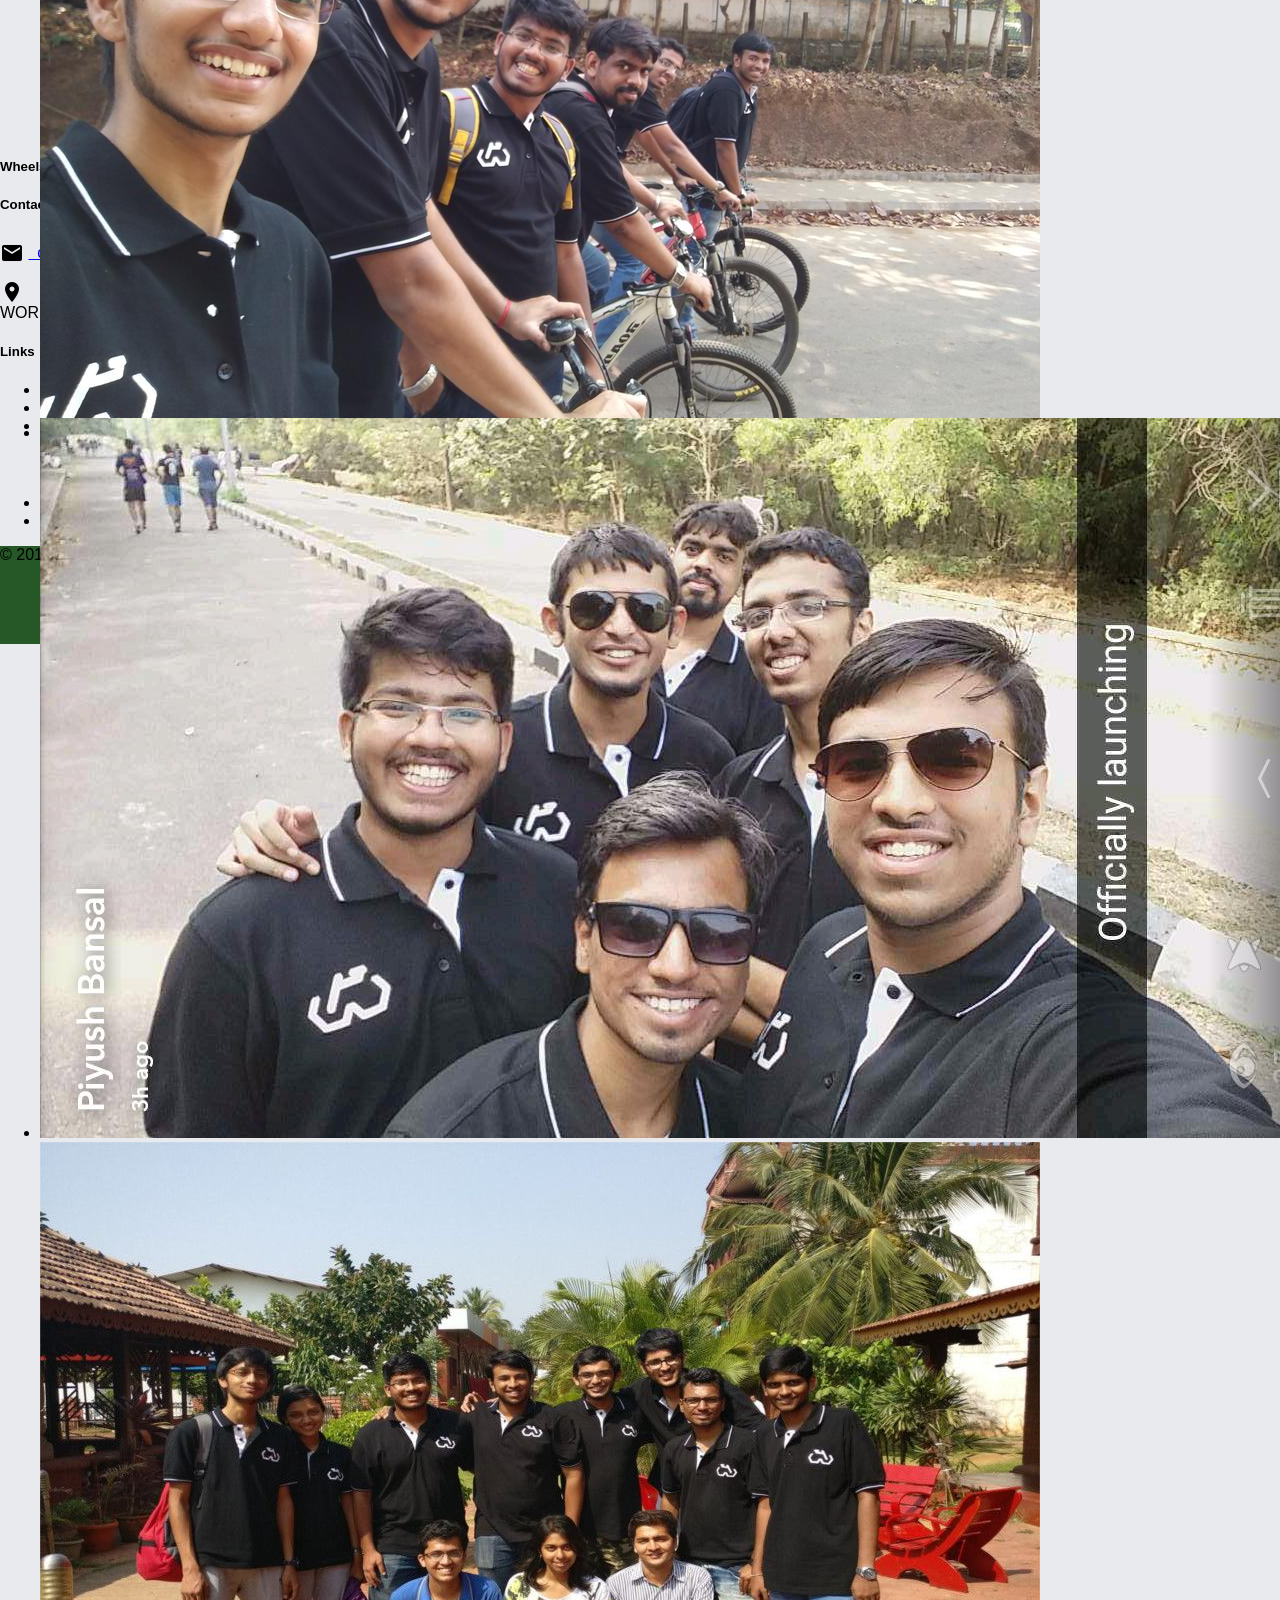
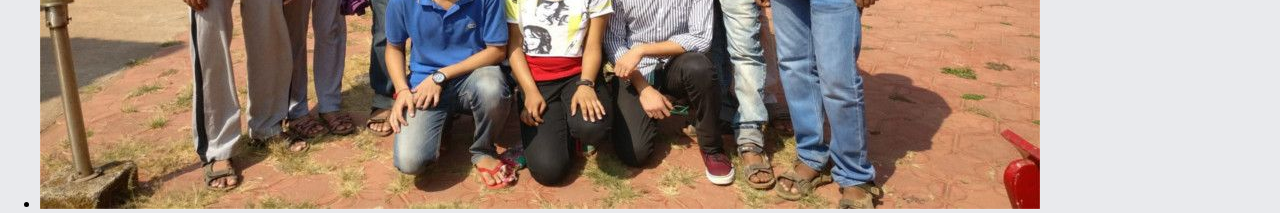
==== commit 4bab2990: "Merge branch 'master' into team-page" ====
--- a/index.html
+++ b/index.html
@@ -100,6 +100,9 @@
           <li>
             <img src="images/carousel_image_5.jpg"> 
           </li>
+          <li>
+            <img src="images/carousel_image_6.jpg">
+          </li>  
         </ul>
       </div>
       <div class="caption bottom-align" style="position: absolute; bottom: 3%; left: 3%; z-index: 10;">
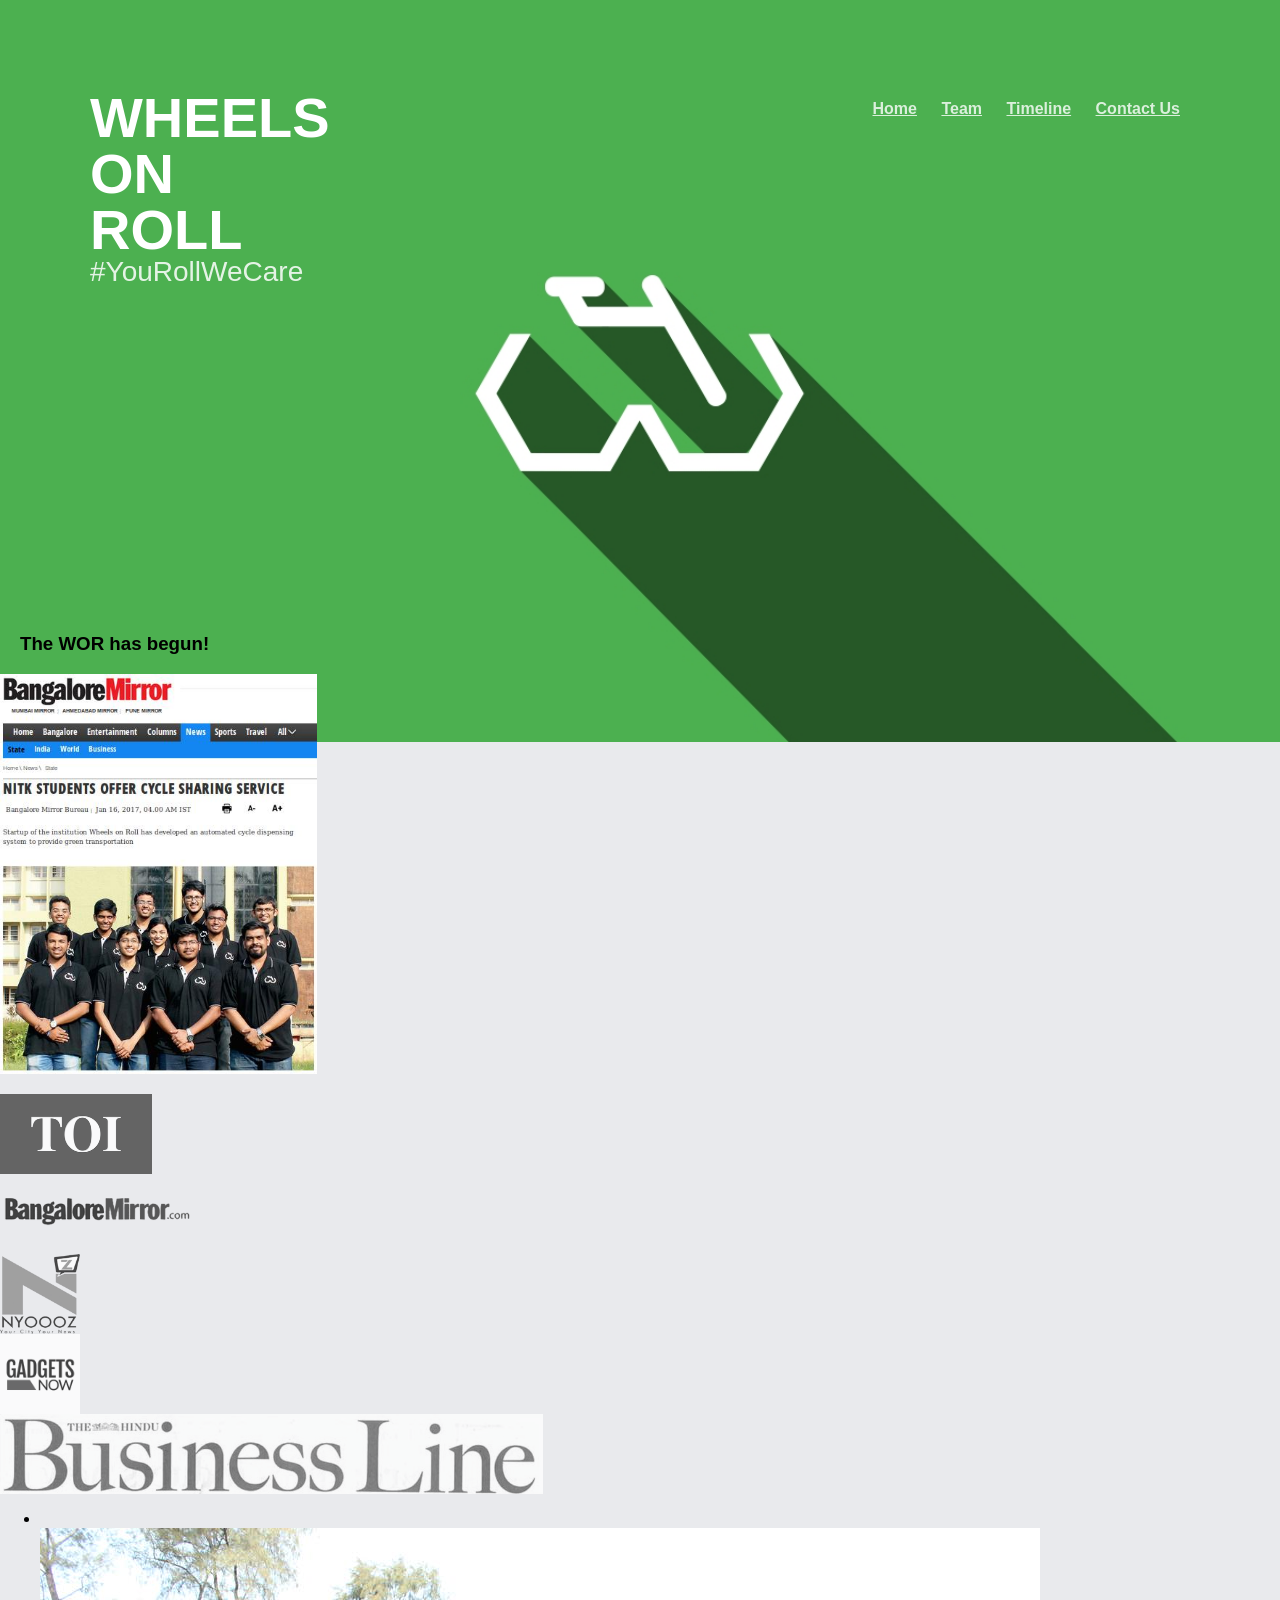
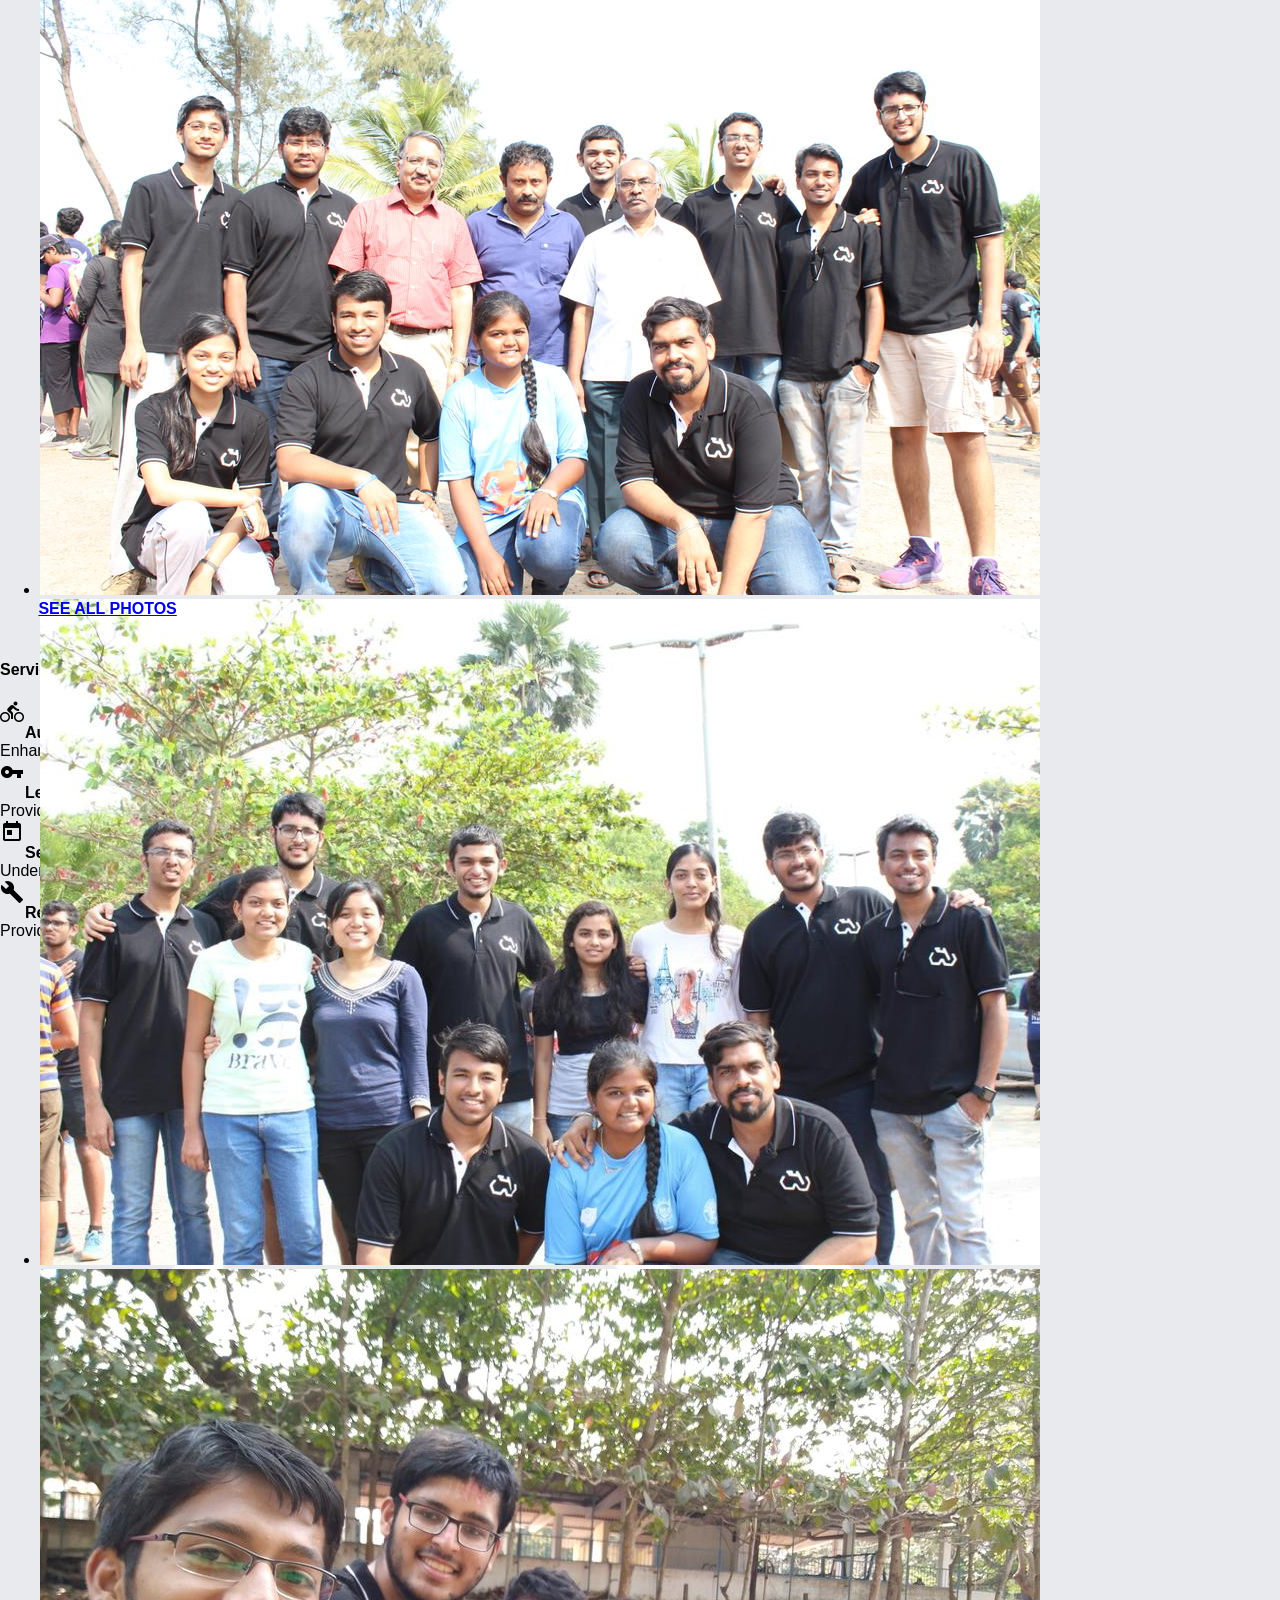
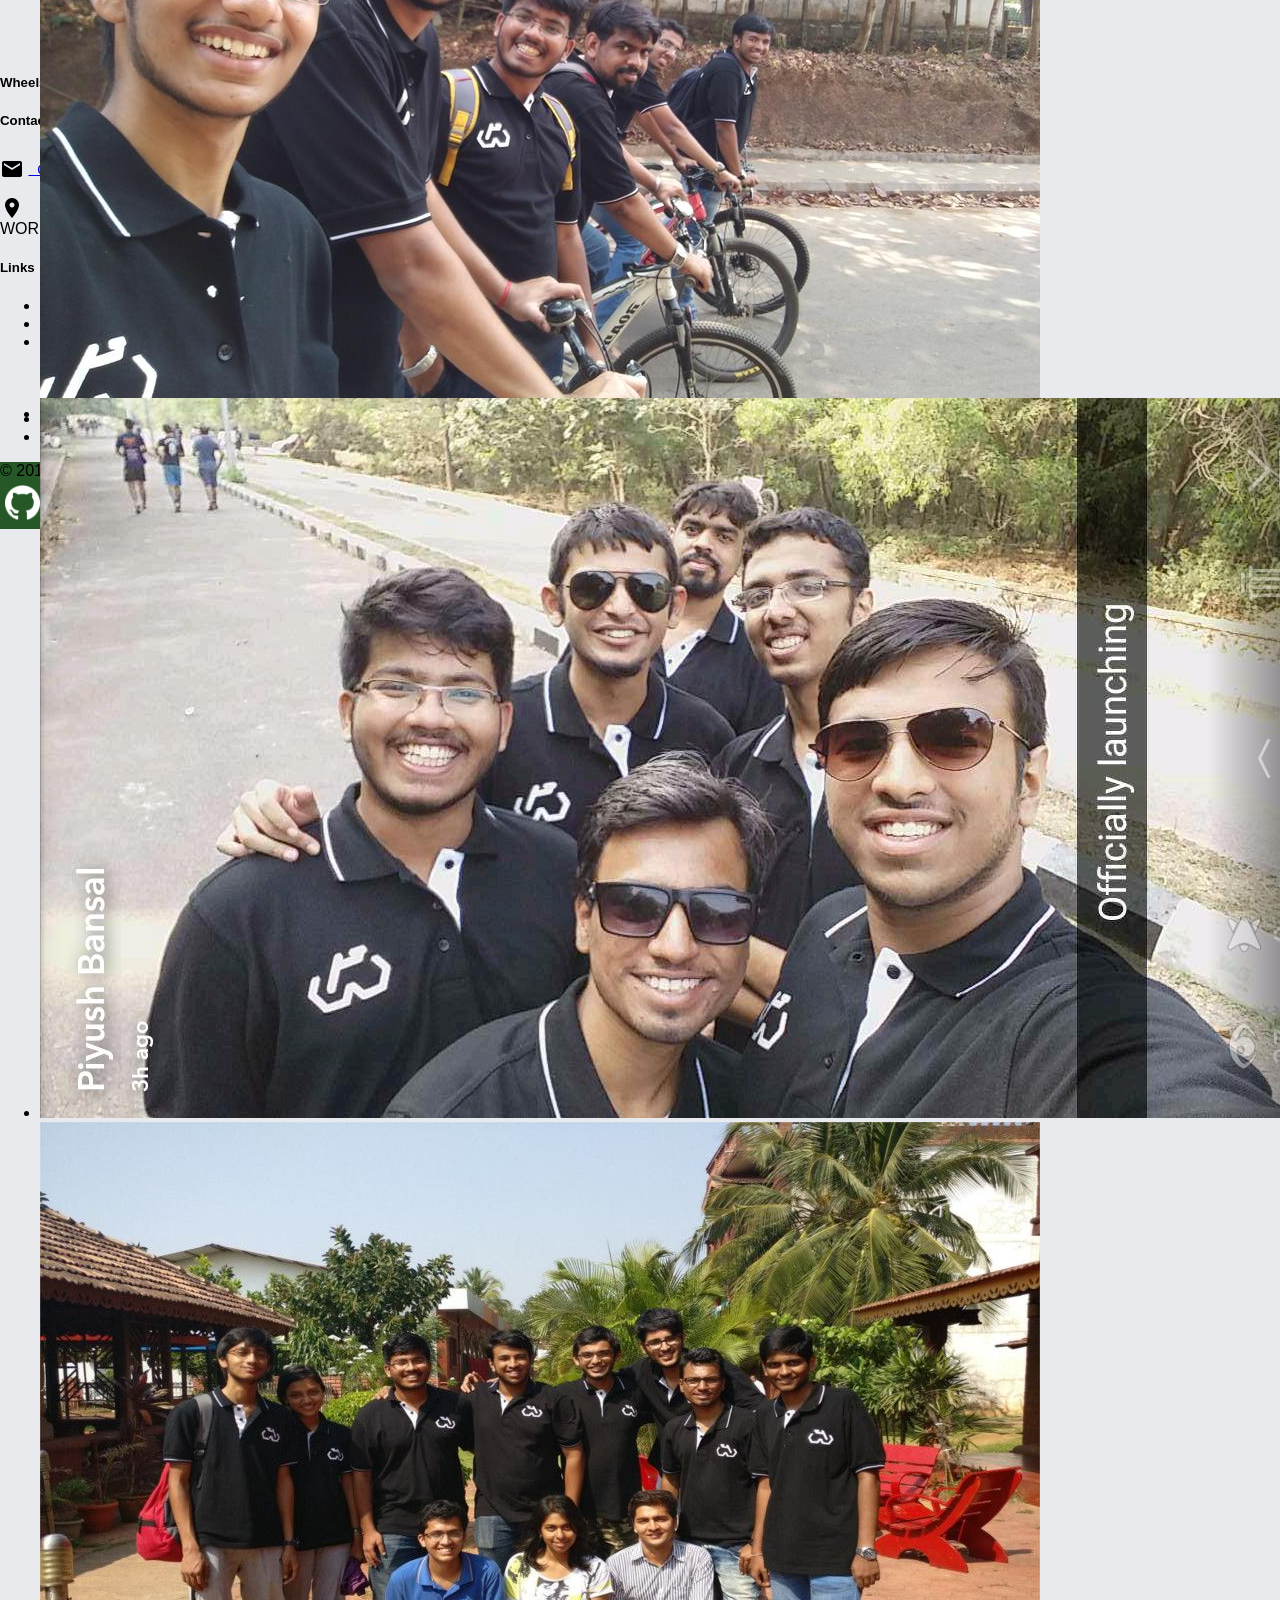
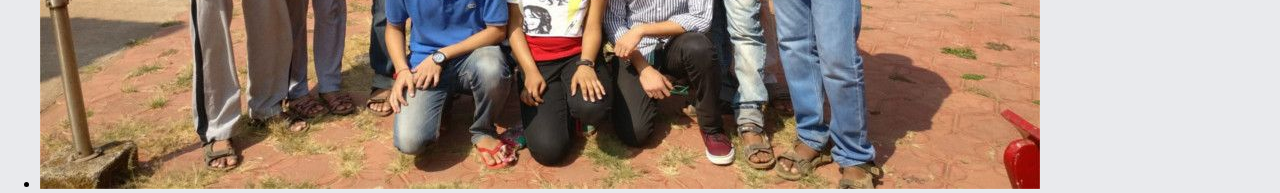
==== commit a2841491: "resolved" ====
--- a/index.html
+++ b/index.html
@@ -86,7 +86,7 @@
      <div class="slider">
         <ul class="slides">
           <li>
-            <img src="images/carousel_image_1.jpg"> 
+            <img src=> 
           </li>
           <li>
             <img src="images/carousel_image_2.jpg"> 
--- a/css/style.css
+++ b/css/style.css
@@ -1,4 +1,4 @@
-body{
+body {
 	margin: 0;
 	padding: 0;
 	background-color: rgb(233, 234, 237);
@@ -28,7 +28,7 @@
 	left: 10vmin;
 	color: white;
 	line-height: 1;
-	font-size: 4em;
+	font-size: 3.5em;
 }
 
 .home-text, .navblocks, .container {
@@ -82,7 +82,6 @@
 	filter: grayscale(1);
 	opacity: 0.8;
 }
-
 .news-links img:hover {
 	-webkit-filter: grayscale(0);
 	filter: grayscale(0);
@@ -94,6 +93,7 @@
 	float: center;
 	height: 50px;
 }
+
 
 #services span {
 	padding-left: 25px;
@@ -225,7 +225,7 @@
 
 .member img {
 	width: 100%;
-	padding: 5px;
+	padding: 15px 0px 5px 0px;  
 }
 
 .footer-email i {
@@ -234,6 +234,16 @@
 
 .menu_ic {
 	display: none !important;
+}
+
+.footer-icons {
+	display: inline-block;
+	padding: 5px;
+}
+
+.footer-icons img {
+	height: 35px;
+	width: 35px;
 }
 
 @media only screen and (max-width : 720px) {
@@ -249,7 +259,7 @@
 	}
 
 	.home-text {
-		font-size: 13vw;
+		font-size: 11.5vw;
 	}
 
 	.navblocks {
@@ -321,7 +331,7 @@
 		position: absolute;
 		top: 20vmin;
 		left: 5vmin;
-		font-size: 1.3em;
+		font-size: 1.2em;
 	}
 
 	.link {
@@ -333,7 +343,7 @@
 	}
 
 	.team-member {
-		width: 80vw;
+		width: 65vw;
 	}
 	
 	.next-core, .prev-core {
@@ -343,4 +353,9 @@
 	.button-container {
 		display: inline-block;
 	}
+
+	.footer-icons img {
+		height: 20px;
+		width: 20px;
+	}
 }
--- a/stylesheet.css
+++ b/stylesheet.css
@@ -21,7 +21,7 @@
 }
 
 h1.header {
-  font-size: 50px;
+  font-size: 45px;
   line-height: 70px;
 }
 /* Timeline */
@@ -39,12 +39,13 @@
   padding: 20px;
   list-style: none;
   text-align: left;
+  background-color: #fff;
 }
 
 .timeline h1,
 .timeline h2,
 .timeline h3 {
-  font-size: 1.4em;
+  font-size: 1.3em;
 }
 
 .timeline .event {
@@ -58,7 +59,7 @@
   padding-bottom: 0;
   margin-bottom: 0;
   border: none;
-}
+
 
 .timeline .event:before,
 .timeline .event:after {
@@ -74,7 +75,7 @@
   text-align: right;
   /*  font-weight: 100;*/
   
-  font-size: 16px;
+  font-size: 13px;
   min-width: 120px;
 }
 
@@ -115,17 +116,17 @@
     left: 0.5px;
     top: 20px;
     min-width: 0;
-    font-size: 13px;
+    font-size: 11px;
   }
   .timeline h3 {
-    font-size: 16px;
+    font-size: 11px;
   }
   .timeline p {
     padding-top: 20px;
   }
   section.lab h3.card-title {
     padding: 5px;
-    font-size: 16px
+    font-size: 11px
   }
 }
 
@@ -134,7 +135,7 @@
     left: 0.5px;
     top: 20px;
     min-width: 0;
-    font-size: 13px;
+    font-size: 12px;
   }
   .timeline .event:nth-child(1)::before,
   .timeline .event:nth-child(3)::before,
@@ -142,7 +143,7 @@
     top: 38px;
   }
   .timeline h3 {
-    font-size: 16px;
+    font-size: 13px;
   }
   .timeline p {
     padding-top: 20px;
@@ -189,7 +190,7 @@
 .card-content
 {
   font-style: "Browallia New" ;
-  font-size: 1.3em;
+  font-size: 1.35em;
 }
 .timeline .timeline-event::after {
   display: block;
@@ -232,7 +233,7 @@
 }
 
 .timeline .timeline-badge i {
-  font-size: 25px;
+  font-size: 22px;
   line-height: 40px;
 }
 
